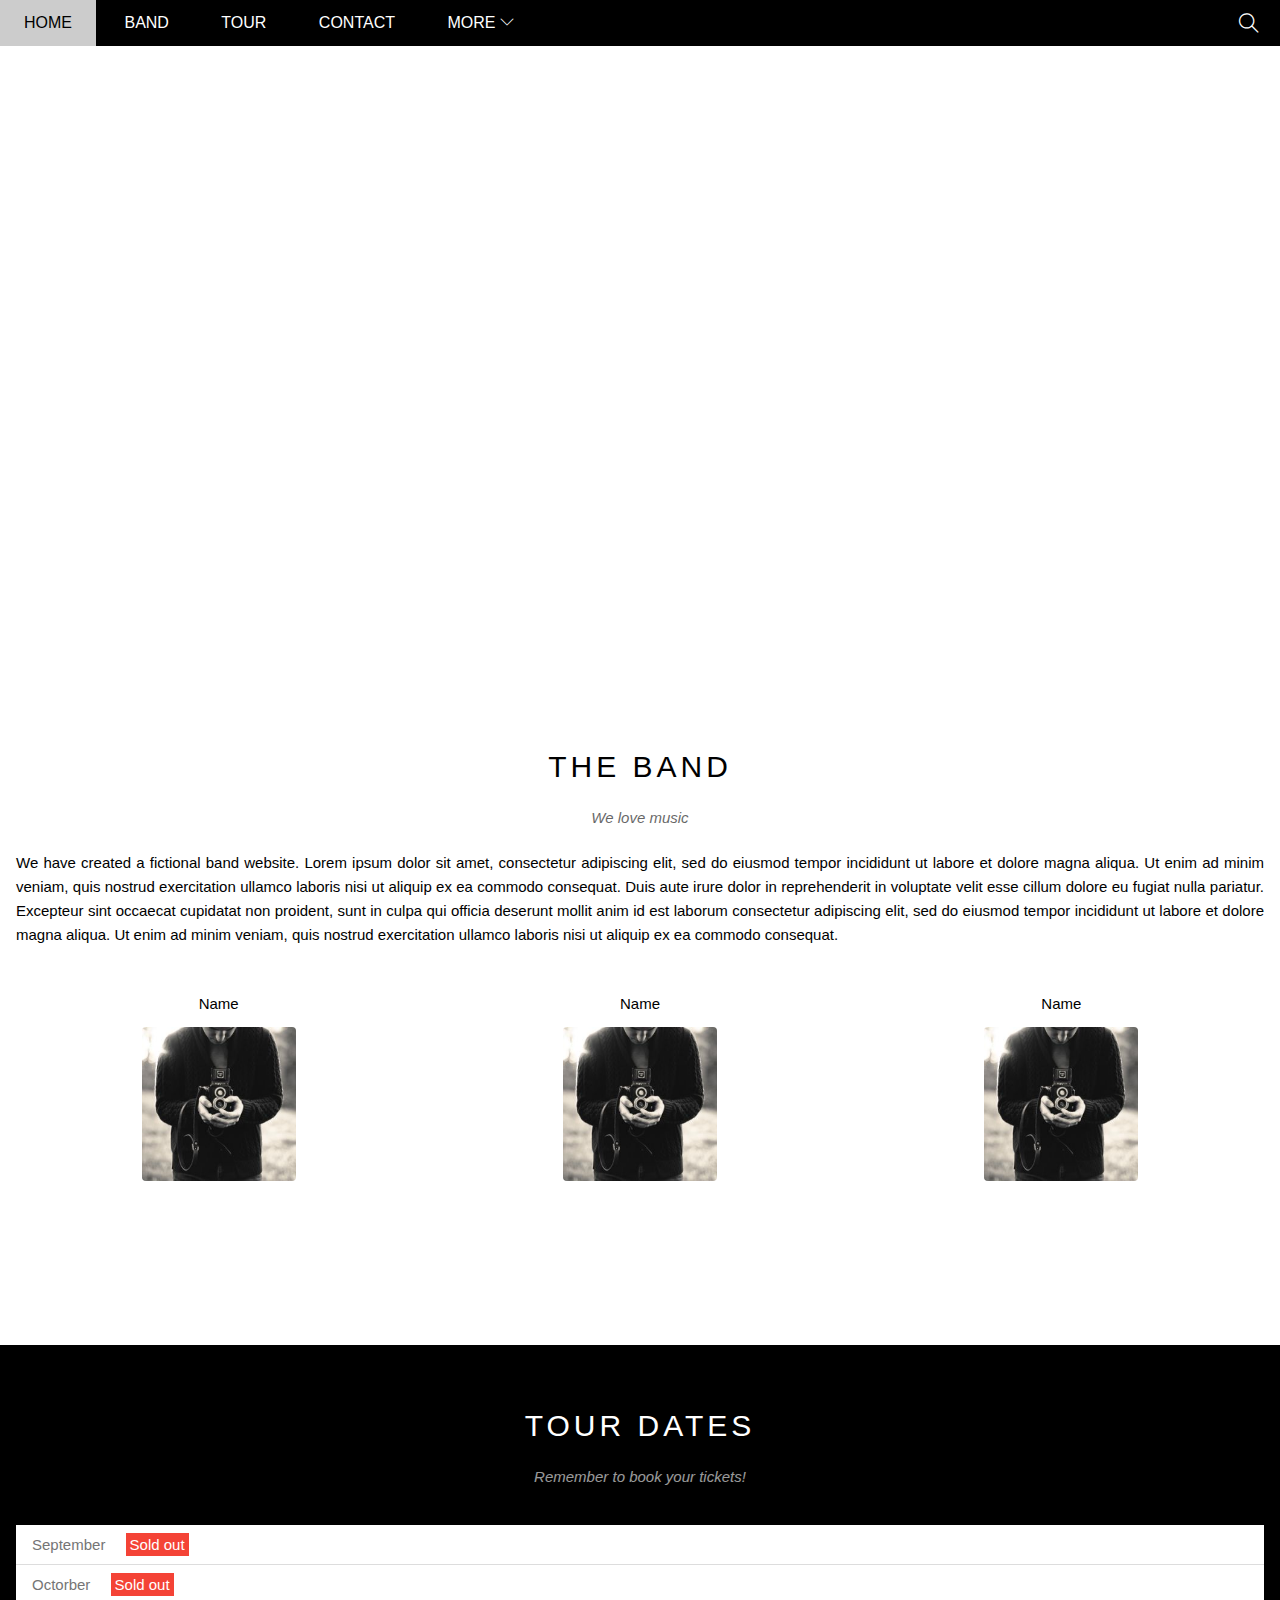
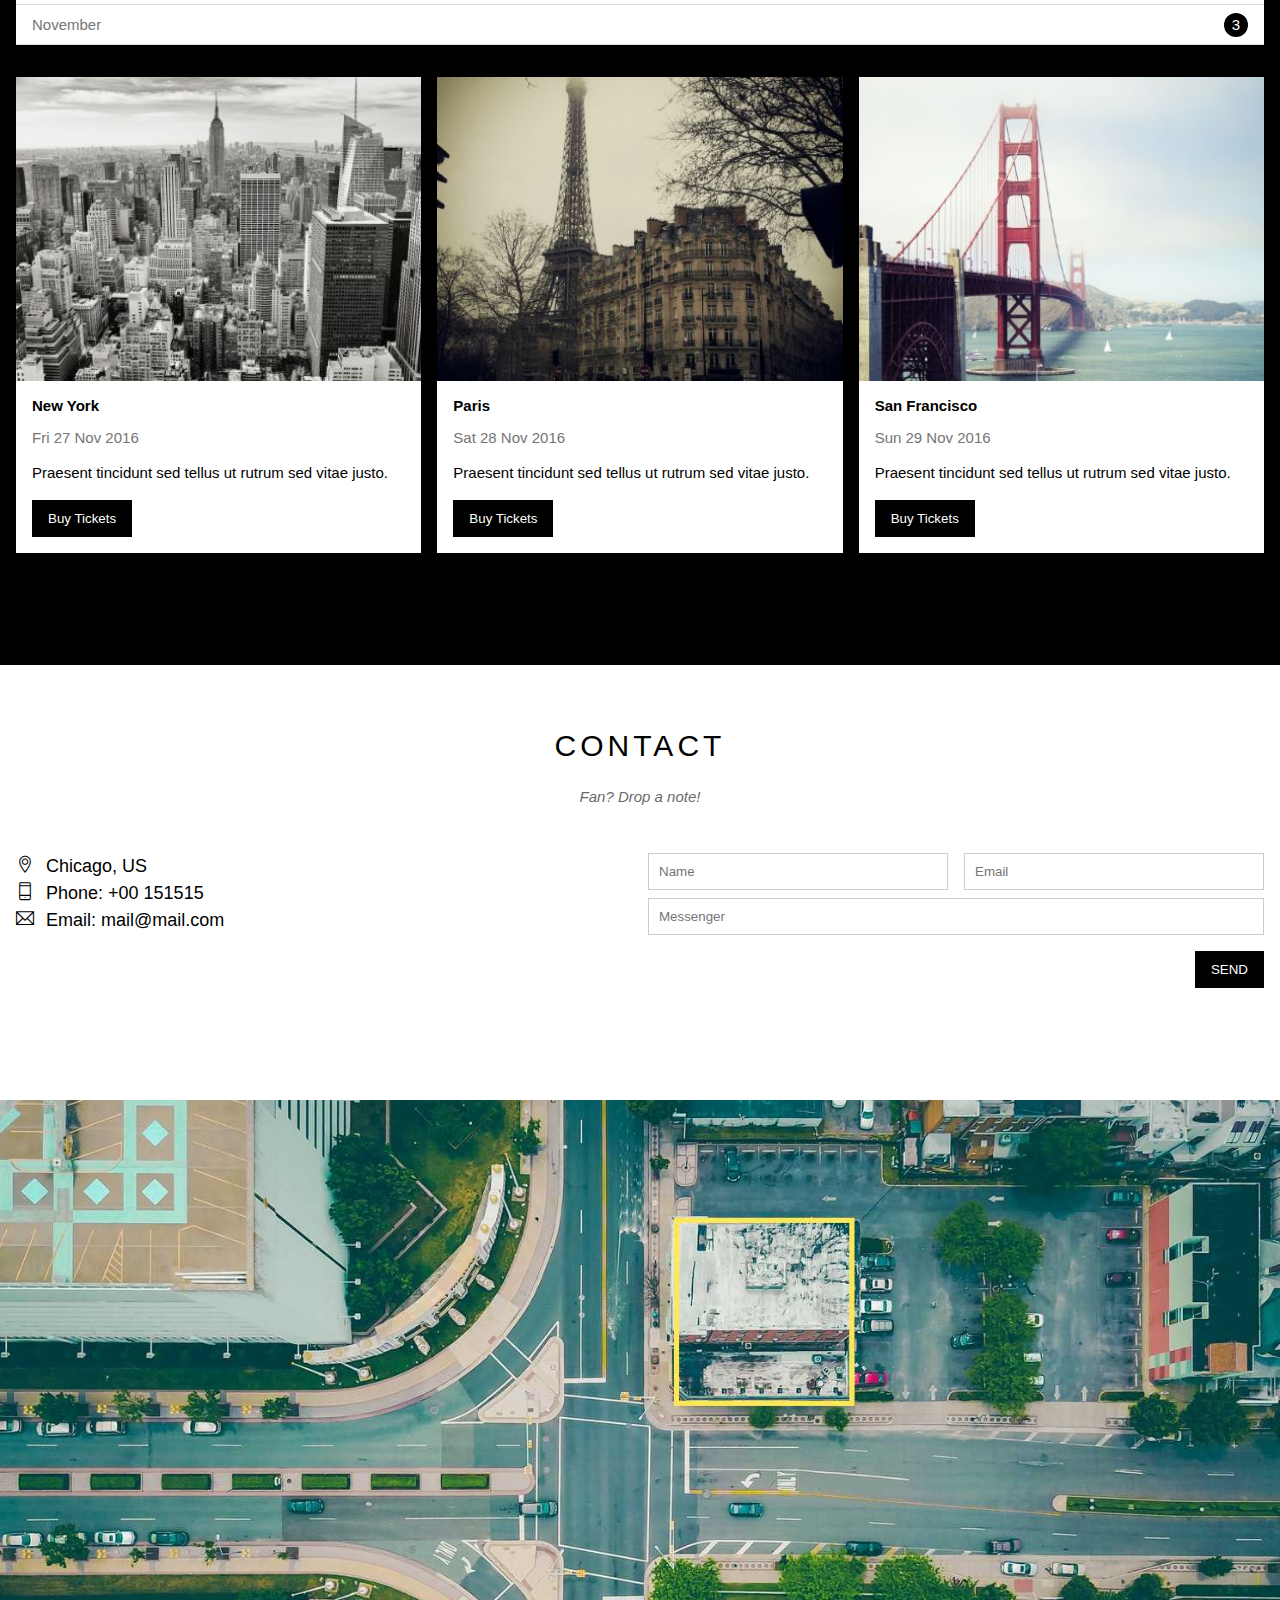
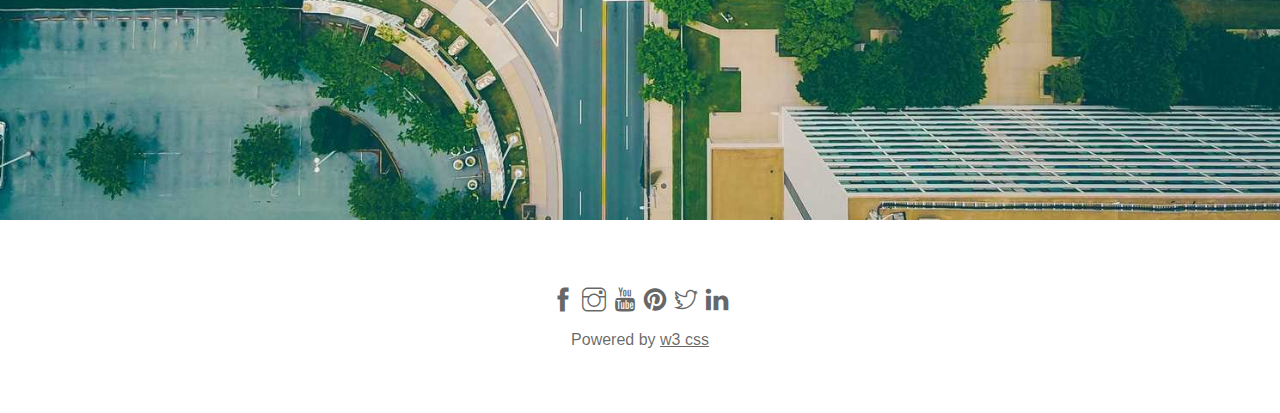
==== index.html @ f5746759 "abc" ====
<!DOCTYPE html>
<html lang="en">
<head>
    <meta charset="UTF-8">
    <meta http-equiv="X-UA-Compatible" content="IE=edge">
    <meta name="viewport" content="width=device-width, initial-scale=1.0">
    <title>The Band</title>
    <link rel="icon" href="./assets/Icons/musical-notes_1f3b6.png" type="image/x-icon" />
    <link rel="stylesheet" href="./assets/css/style.css">
    <link rel="stylesheet" href="./assets/Fonts/themify-icons-font/themify-icons/themify-icons.css">
</head>
<body>
    <div class="main">
        <div class="header">
            <!-- begin nav -->
            <ul id="nav">
                <li><a href="#">Home</a></li>
                <li><a href="#band">Band</a></li>
                <li><a href="#tour">Tour</a></li>
                <li><a href="#contact">Contact</a></li>
                <li>
                    <a href="#">
                        More
                        <i class="nav-arrow-down ti-angle-down"></i>
                    </a>
                    <ul class="subnav">
                        <li><a href="#">Merchandise</a></li>
                        <li><a href="#">Extras</a></li>
                        <li><a href="#">Media</a></li>
                    </ul>
                </li>
            </ul>
            <!-- end nav -->
            <!-- begin search button -->
            <div class="search-btn">
                <i class="search-icon ti-search"></i>
            </div>
            <!-- begin search button -->
        </div>

        <div class="slider">
            <div class="text-content">
                <h2 class="text-heading">New York</h2>
                <div class="text-description">The atmosphere in New York is lorem ipsum.</div>
            </div>
        </div>

        <div  class="content">
            <!-- about section -->
            <div id="band" class="section-content">
                <h2 class="section-heading">THE BAND</h2>
                <p class="section-sub-heading">We love music</p>
                <p class="about-text">We have created a fictional band website. Lorem ipsum dolor sit amet, consectetur adipiscing elit, sed do eiusmod tempor incididunt ut labore et dolore magna aliqua. Ut enim ad minim veniam, quis nostrud exercitation ullamco laboris nisi ut aliquip ex ea commodo consequat. Duis aute irure dolor in reprehenderit in voluptate velit esse cillum dolore eu fugiat nulla pariatur. Excepteur sint occaecat cupidatat non proident, sunt in culpa qui officia deserunt mollit anim id est laborum consectetur adipiscing elit, sed do eiusmod tempor incididunt ut labore et dolore magna aliqua. Ut enim ad minim veniam, quis nostrud exercitation ullamco laboris nisi ut aliquip ex ea commodo consequat.</p>
                <div class="row member-list">
                    <div class="col col-third text-center">
                        <p class="member-name">Name</p>
                        <img src="./assets/img/Band/bandmember.jpg" alt="Name" class="member-img">
                    </div>
                
                    <div class="col col-third text-center">
                        <p class="member-name">Name</p>
                        <img src="./assets/img/Band/bandmember.jpg" alt="Name" class="member-img">
                    </div>
                
                    <div class="col col-third text-center">
                        <p class="member-name">Name</p>
                        <img src="./assets/img/Band/bandmember.jpg" alt="Name" class="member-img">
                    </div>            
                    <div class="clear"></div>
                </div>             
            </div>
            <!-- tour section -->           
                <div id="tour" class="tour-section">
                    <div class="section-content">
                        <h2 class="section-heading text-white">TOUR DATES</h2>
                        <p class="section-sub-heading text-white">Remember to book your tickets!</p>
                    <!-- ticket -->
                        <ul class="tickets-list">
                            <li>September <span class="sold-out text-white">Sold out</span></li>
                            <li>Octorber  <span class="sold-out text-white">Sold out</span></li>
                            <li>November <span class="quantity">3</span></li>
                        </ul>
                        <!-- place -->
                        <div class="row places-list">
                            <div class="col col-third">
                                <img src="./assets/img/Places/place1.jpg" alt="New York" class="places-img">
                                <div class="place-body">
                                    <h3 class="place-heading">New York</h3>
                                    <p class="place-time">Fri 27 Nov 2016</p>
                                    <p class="place-desc">Praesent tincidunt sed tellus ut rutrum sed vitae justo.</p>
                                    <button class="btn js-buy-ticket">Buy Tickets</button>
                                </div>
                            </div>
                            <div class="col col-third">
                                <img src="./assets/img/Places/place2.jpg" alt="New York" class="places-img">
                                <div class="place-body">
                                    <h3 class="place-heading">Paris</h3>
                                    <p class="place-time">Sat 28 Nov 2016</p>
                                    <p class="place-desc">Praesent tincidunt sed tellus ut rutrum sed vitae justo.</p>
                                    <button class="btn js-buy-ticket">Buy Tickets</button>
                                </div>
                            </div>
                            <div class="col col-third">
                                <img src="./assets/img/Places/place3.jpg" alt="New York" class="places-img">
                                <div class="place-body">
                                    <h3 class="place-heading">San Francisco</h3>
                                    <p class="place-time">Sun 29 Nov 2016</p>
                                    <p class="place-desc">Praesent tincidunt sed tellus ut rutrum sed vitae justo.</p>
                                    <button class="btn js-buy-ticket">Buy Tickets</button>
                                </div>
                            </div>
                            <div class="clear"></div>
                        </div>
                    </div>
            </div>
             <!-- begin: contact section -->
             <div id="contact" class="section-content">
                <h2 class="section-heading">CONTACT</h2>
                <p class="section-sub-heading">Fan? Drop a note!</p>
                
                <div class="row contact-content">
                    <div class="col col-half contact-info">
                        <p><i class="ti-location-pin"></i>Chicago, US</p>
                        <p><i class="ti-mobile"></i>Phone: +00 151515</p>
                        <p><i class="ti-email"></i>Email: mail@mail.com</p>
                        
                    </div>
                    <div class="col col-half contact-form">
                        <form action="">
                            <div class="row">
                                <div class="col col-half">
                                    <input type="text" name="" placeholder="Name" id="" required class="form-control">
                                </div>
                                <div class="col col-half">
                                    <input type="email" name="" placeholder="Email" id="" required class="form-control">
                                </div>
                                
                            </div>
                            <div class="row">
                                <div class="col col-full mt-8">
                                    <input type="text" name="" placeholder="Messenger" id="" required class="form-control">
                                </div>
                            </div>
                            <input class="btn pull-right mt-16" type="submit" value="SEND">
                        </form>
                    </div>
                </div>
            </div>
             <!-- end: contact section -->
             <div class="map-section">
                <img src="./assets/img/Places/map.jpg" alt="map">
             </div>
        </div>
        
        <div class="footer">
            <div class="socials-list">
                <a href="" class="ti-facebook"><i></i></a>
                <a href="" class="ti-instagram"><i></i></a>
                <a href="" class="ti-youtube"><i></i></a>
                <a href="" class="ti-pinterest-alt"><i></i></a>
                <a href="" class="ti-twitter"><i></i></a>
                <a href="" class="ti-linkedin"><i></i></a>
            </div>
            <p class="copyright">
               Powered by <a href="" class="">w3 css</a>
            </p>
        </div>
    </div>
    <div class="modal js-modal">
        <div class="modal-container js-modal-container">
            <div class="modal-close js-modal-close">
                <i class="ti-close"></i>
            </div>
            <!-- header modal  -->
            <header class="modal-header">
                <i class="modal-heading-icon ti-bag"></i>
                Tickets
            </header>
            <!-- body modal  -->
            <div class="modal-body">
                <label for="ticket-quantity" class="modal-label">
                    <i class="ti-shopping-cart"></i>
                    Tickets, $15 per person
                </label>
                <input id="ticket-quantity" type="text" class="modal-input" placeholder="How many?">
                <label for="ticket-email" class="modal-label">
                    <i class="ti-user"></i>
                    Send To
                </label>
                <input id="ticket-email" type="text" class="modal-input" placeholder="Enter email">
                <button id="buy-tickets">Pay
                    <i class="ti-check"></i>
                </button>
                <!-- footer modal  -->
                <footer class="modal-footer">
                    <p class="modal-help">Need <a href="">help?</a></p>
                </footer>
    </div>
        </div>
    </div>
    <script>
         const buyBtns = document.querySelectorAll('.js-buy-ticket')
        const modal = document.querySelector('.js-modal')
        const modalContainer = document.querySelector('.js-modal-container')
        const modalClose = document.querySelector('.js-modal-close')

        // hàm hiện thị modal mua vé (thêm class open vào modal)
        function showBuyTickets(){
            modal.classList.add('open')

        }

        // hàm ẩn modal mua vé (gõ bỏ class open vào modal)

        function hideBuyTickets(){
            modal.classList.remove('open')
        }

        // lặp lại từng thẻ buyBtn và nghe hành vị Click

        for (const buyBtn of buyBtns) {
            buyBtn.addEventListener('click', showBuyTickets)
        }

        // nghe hành vi Click và button close

        modalClose.addEventListener('click', hideBuyTickets)

    </script>
</body>
</html>
---- assets/css/style.css ----
/* reset css */
* {
    padding: 0;
    margin: 0;
    box-sizing: border-box;
}

html {
    scroll-behavior: smooth;
    font-family: Arial, Helvetica, sans-serif;
}

/* 
 1.Làm từ ngoài vào trong
 2.Từ trên xuống dưới
 3.Tổng quan về chi tiết
 
*/

/* 
1.Vị trí
2.Kích thước
3. Màu sắc
4. Kiểu dáng
*/
.clear {
    clear: both;
}
.text-white {
    color: #fff !important;
}
.text-center {
    text-align: center !important;
}
.pull-right {
    float: right !important;
}
.btn {
    text-decoration: none;
    color: #fff;
    background-color: #000;
    padding: 11px 16px;
    display: inline-block;
    margin-top: 15px;
    border: none;
}

.btn:hover {
    color: #000;
    background-color: #ccc;
    cursor: pointer;
}
.mt-8 {
    margin-top: 8px !important;
}
.mt-16 {
    margin-top: 16px !important;
}
/* comon  */
.row {
    margin-left: -8px;
    margin-right: -8px;
}
.row::after {
    content: "";
    display: block;
    clear: both ;
}
.col {
    float: left;
    padding-left: 8px;
    padding-right: 8px;
}
.col-half {
    width: 50%;
}
.col-third {
    width: 33.33333%;
}
.col-full {
    width: 100%;
}

/* main  */
.main   {

}

.header {
    height: 46px;
    background-color: black;
    position: fixed;
    top: 0;
    left: 0;
    right: 0;
    z-index: 1;
}
/* Bỏ dấu chấm trc thẻ li */
#nav, .subnav {
    list-style-type: none;
}
#nav > li{
    display: inline-block;
}  

#nav li{  
    position: relative;
}
#nav > li > a {
    color: #fff;
    text-transform: uppercase;
}

#nav li a {   
    text-decoration: none; /* bỏ dau gach duoi */
    line-height: 46px;
    padding: 0 24px;
    display: block;
}
#nav li:hover .subnav {
    display: block;
}

#nav > li:hover > a,
#nav .subnav li:hover a {
    color: #000;
    background-color: #ccc;
}

/* #nav li:hover a {
    color: #000;
    background-color: #ccc;
    
} */
#nav {
    display: inline-block;
}

#nav .subnav {
    display: none;   
    position: absolute;
    top: 100%;
    left: 0;
    min-width: 160px;
    background-color: #fff;
    box-shadow: 0 0 10px rgba(0, 0, 0, 0.3);
}
#nav .subnav a{
    color: #000;
    padding: 0 12px;
    line-height: 38px;
}
#nav .nav-arrow-down {
    font-size: 14px;
}
.header .search-btn {
    padding: 0 21px;
    float: right;
    
}
.header .search-btn:hover {
    cursor: pointer;
    background-color: #f44336;
}
.header .search-icon {
    color: #fff;
    font-size: 20px;
    line-height: 46px;
    
}

.slider {
    position: relative;
    margin-top: 46px;
    padding-top: 50%;  
    background: url('/The_Band/assets/img/Slider/Slider1.jpg') top center / cover no-repeat;
}
.slider .text-content {
    position: absolute;
    bottom: 47px;
    color: #fff;
    left: 50%;
    transform: translateX(-50%);
    text-align: center;
}
.slider .text-heading {
    font-weight: 500;
    font-size: 24px;
    
}
.slider .text-description {
    font-size: 15px;
    margin-top: 25px;
}
.content {
   
}
.content .section-content {
    width: 800px;
    width: 100%;
    padding: 64px 0 112px;
    margin-left:auto ;
    margin-right: auto;
    padding-left: 16px;
    padding-right: 16px;
}
.content .section-heading{
    font-size: 30px;
    font-weight: 500;
    text-align: center;
    letter-spacing: 4px;
}
.content .section-sub-heading {
    text-align: center;
    font-size: 15px;
    margin-top: 25px;  
    font-style: italic;  
    opacity: 0.6;
}
.content .about-text {
    font-size: 15px;
    margin-top: 25px;
    text-align: justify; 
    line-height: 1.6; 
}
.content .member-list {
    margin-top: 48px;
    /* width: 768px; */
    
    
}
 
.content .member-name {
    font-size: 15px;
    
}
.content .member-img {
    width: 154px;
    margin-top: 15px;
    border-radius: 4px;
}
/* tour-section */
.content .tour-section {
    margin-top: 48px;
    background: #000;
}
.tickets-list {
    list-style: none;
    background-color: #fff;
    margin-top: 40px;
}
.tickets-list li {
    color: #757575;
    padding: 11px 16px;
    font-size: 15px;
    border-bottom: 1px solid #ddd;
}
.tickets-list .sold-out {
    background-color: #f44336;
    padding: 3px 4px;
    margin-left: 16px;
}
.tickets-list .quantity {
    float: right;
    width: 24px;
    height: 24px;
    background-color: #000;
    color: #fff;
    border-radius: 50%;/* lam tron vien */
    text-align: center;
    line-height: 24px;
    margin-top: -3px;
}
/* place  */
.places-list {   
    margin-top: 32px;
}

.places-img {
    width: 100%;
    display: block;
}
.places-img:hover {
    opacity: 0.6;
}
.place-body {
    background-color: #fff;
    padding: 16px;
    font-size: 15px;
}
.place-heading {
    font-size: 15px;
    font-weight: 600;
}
.place-time {
    margin-top: 15px;
    color: #757575;
}

.place-desc {
    margin-top: 15px;
    line-height: 1.6;
    
}

/* contact form  */
.contact-content {
    margin-top: 48px;
}
.contact-info {
    font-size: 18px;
    line-height: 1.5;
}
.contact-info i[class*="ti-"] {
    width: 30px;
    display: inline-block;
}
.contact-form {
    font-size: 15px;
}
.contact-form .form-control {
    padding: 10px;
    border: 1px solid #ccc;
    width: 100%;
}
/* map section  */
.map-section img {
    width: 100%;
}
/* Footer section */
.footer {
    padding: 64px 16px;
    text-align: center;
}
.footer .socials-list {
    font-size: 24px;
}
.footer .socials-list a {
    color: rgba(0, 0, 0, 0.6);
    text-decoration: none;
}
.footer .copyright a,
.footer .socials-list a:hover {
    color: rgba(0, 0, 0, 0.4);
}
.footer .copyright {
    margin-top: 15px;
    color: rgba(0, 0, 0, 0.6);
}
.footer .copyright a {
    color: rgba(0, 0, 0, 0.6);
}
/* modal  */
.modal.open  {
    display: flex !important;
}
.modal {
    position: fixed;
    top: 0;
    left: 0 ;
    right: 0;
    bottom: 0;
    background: rgba(0, 0, 0, 0.4);
    display: none;
    align-items: center;
    justify-content: center;
    
}

.modal-container {
    background: #fff;
    width: 900px;
    max-width: calc(100% - 32px);
    min-height: 200px;
    position: relative;
    animation: modalFadeIn ease 0.5s;
}
.modal-header {
    background: #009688;
    height: 130px;
    display: flex;
    align-items: center;
    justify-content: center;
    font-size: 30px;
    color: #fff;
}
.modal-heading-icon {
    margin-right: 16px;
    
}
.modal-close {
    position: absolute;
    right: 0;
    top: 0;
    color: #fff;
    padding: 12px;
    cursor: pointer;
}
.modal-body {
    padding: 16px;
}
.modal-label {
    display: block;
    font-size: 15px;
    margin-bottom: 12px;
}
.modal-input {
    border: 1px solid #ccc;
    width: 100%;
    padding: 10px;
    font-size: 15px;
    margin-bottom: 24px;
}
#buy-tickets {
    width: 100%;
    padding: 18px;
    background: #009688;
    border: none;
    color: #fff;
    font-size: 15px;
    text-transform: uppercase;
    cursor: pointer;
}
#buy-tickets:hover {
    opacity: 0.9;
}
.modal-footer {
    padding: 16px;
    text-align: right;
}
.modal-footer a {
    color: #2196F3;
}
/* keyframe */
@keyframes modalFadeIn {
    from {
        opacity: 0;
        transform: translateY(-140px);
    }
    to {
        opacity: 1;
        transform: translateY(0);
    }
}
---- assets/Fonts/themify-icons-font/themify-icons/themify-icons.css ----
@font-face {
	font-family: 'themify';
	src:url('fonts/themify.eot?-fvbane');
	src:url('fonts/themify.eot?#iefix-fvbane') format('embedded-opentype'),
		url('fonts/themify.woff?-fvbane') format('woff'),
		url('fonts/themify.ttf?-fvbane') format('truetype'),
		url('fonts/themify.svg?-fvbane#themify') format('svg');
	font-weight: normal;
	font-style: normal;
}

[class^="ti-"], [class*=" ti-"] {
	font-family: 'themify';
	speak: none;
	font-style: normal;
	font-weight: normal;
	font-variant: normal;
	text-transform: none;
	line-height: 1;

	/* Better Font Rendering =========== */
	-webkit-font-smoothing: antialiased;
	-moz-osx-font-smoothing: grayscale;
}

.ti-wand:before {
	content: "\e600";
}
.ti-volume:before {
	content: "\e601";
}
.ti-user:before {
	content: "\e602";
}
.ti-unlock:before {
	content: "\e603";
}
.ti-unlink:before {
	content: "\e604";
}
.ti-trash:before {
	content: "\e605";
}
.ti-thought:before {
	content: "\e606";
}
.ti-target:before {
	content: "\e607";
}
.ti-tag:before {
	content: "\e608";
}
.ti-tablet:before {
	content: "\e609";
}
.ti-star:before {
	content: "\e60a";
}
.ti-spray:before {
	content: "\e60b";
}
.ti-signal:before {
	content: "\e60c";
}
.ti-shopping-cart:before {
	content: "\e60d";
}
.ti-shopping-cart-full:before {
	content: "\e60e";
}
.ti-settings:before {
	content: "\e60f";
}
.ti-search:before {
	content: "\e610";
}
.ti-zoom-in:before {
	content: "\e611";
}
.ti-zoom-out:before {
	content: "\e612";
}
.ti-cut:before {
	content: "\e613";
}
.ti-ruler:before {
	content: "\e614";
}
.ti-ruler-pencil:before {
	content: "\e615";
}
.ti-ruler-alt:before {
	content: "\e616";
}
.ti-bookmark:before {
	content: "\e617";
}
.ti-bookmark-alt:before {
	content: "\e618";
}
.ti-reload:before {
	content: "\e619";
}
.ti-plus:before {
	content: "\e61a";
}
.ti-pin:before {
	content: "\e61b";
}
.ti-pencil:before {
	content: "\e61c";
}
.ti-pencil-alt:before {
	content: "\e61d";
}
.ti-paint-roller:before {
	content: "\e61e";
}
.ti-paint-bucket:before {
	content: "\e61f";
}
.ti-na:before {
	content: "\e620";
}
.ti-mobile:before {
	content: "\e621";
}
.ti-minus:before {
	content: "\e622";
}
.ti-medall:before {
	content: "\e623";
}
.ti-medall-alt:before {
	content: "\e624";
}
.ti-marker:before {
	content: "\e625";
}
.ti-marker-alt:before {
	content: "\e626";
}
.ti-arrow-up:before {
	content: "\e627";
}
.ti-arrow-right:before {
	content: "\e628";
}
.ti-arrow-left:before {
	content: "\e629";
}
.ti-arrow-down:before {
	content: "\e62a";
}
.ti-lock:before {
	content: "\e62b";
}
.ti-location-arrow:before {
	content: "\e62c";
}
.ti-link:before {
	content: "\e62d";
}
.ti-layout:before {
	content: "\e62e";
}
.ti-layers:before {
	content: "\e62f";
}
.ti-layers-alt:before {
	content: "\e630";
}
.ti-key:before {
	content: "\e631";
}
.ti-import:before {
	content: "\e632";
}
.ti-image:before {
	content: "\e633";
}
.ti-heart:before {
	content: "\e634";
}
.ti-heart-broken:before {
	content: "\e635";
}
.ti-hand-stop:before {
	content: "\e636";
}
.ti-hand-open:before {
	content: "\e637";
}
.ti-hand-drag:before {
	content: "\e638";
}
.ti-folder:before {
	content: "\e639";
}
.ti-flag:before {
	content: "\e63a";
}
.ti-flag-alt:before {
	content: "\e63b";
}
.ti-flag-alt-2:before {
	content: "\e63c";
}
.ti-eye:before {
	content: "\e63d";
}
.ti-export:before {
	content: "\e63e";
}
.ti-exchange-vertical:before {
	content: "\e63f";
}
.ti-desktop:before {
	content: "\e640";
}
.ti-cup:before {
	content: "\e641";
}
.ti-crown:before {
	content: "\e642";
}
.ti-comments:before {
	content: "\e643";
}
.ti-comment:before {
	content: "\e644";
}
.ti-comment-alt:before {
	content: "\e645";
}
.ti-close:before {
	content: "\e646";
}
.ti-clip:before {
	content: "\e647";
}
.ti-angle-up:before {
	content: "\e648";
}
.ti-angle-right:before {
	content: "\e649";
}
.ti-angle-left:before {
	content: "\e64a";
}
.ti-angle-down:before {
	content: "\e64b";
}
.ti-check:before {
	content: "\e64c";
}
.ti-check-box:before {
	content: "\e64d";
}
.ti-camera:before {
	content: "\e64e";
}
.ti-announcement:before {
	content: "\e64f";
}
.ti-brush:before {
	content: "\e650";
}
.ti-briefcase:before {
	content: "\e651";
}
.ti-bolt:before {
	content: "\e652";
}
.ti-bolt-alt:before {
	content: "\e653";
}
.ti-blackboard:before {
	content: "\e654";
}
.ti-bag:before {
	content: "\e655";
}
.ti-move:before {
	content: "\e656";
}
.ti-arrows-vertical:before {
	content: "\e657";
}
.ti-arrows-horizontal:before {
	content: "\e658";
}
.ti-fullscreen:before {
	content: "\e659";
}
.ti-arrow-top-right:before {
	content: "\e65a";
}
.ti-arrow-top-left:before {
	content: "\e65b";
}
.ti-arrow-circle-up:before {
	content: "\e65c";
}
.ti-arrow-circle-right:before {
	content: "\e65d";
}
.ti-arrow-circle-left:before {
	content: "\e65e";
}
.ti-arrow-circle-down:before {
	content: "\e65f";
}
.ti-angle-double-up:before {
	content: "\e660";
}
.ti-angle-double-right:before {
	content: "\e661";
}
.ti-angle-double-left:before {
	content: "\e662";
}
.ti-angle-double-down:before {
	content: "\e663";
}
.ti-zip:before {
	content: "\e664";
}
.ti-world:before {
	content: "\e665";
}
.ti-wheelchair:before {
	content: "\e666";
}
.ti-view-list:before {
	content: "\e667";
}
.ti-view-list-alt:before {
	content: "\e668";
}
.ti-view-grid:before {
	content: "\e669";
}
.ti-uppercase:before {
	content: "\e66a";
}
.ti-upload:before {
	content: "\e66b";
}
.ti-underline:before {
	content: "\e66c";
}
.ti-truck:before {
	content: "\e66d";
}
.ti-timer:before {
	content: "\e66e";
}
.ti-ticket:before {
	content: "\e66f";
}
.ti-thumb-up:before {
	content: "\e670";
}
.ti-thumb-down:before {
	content: "\e671";
}
.ti-text:before {
	content: "\e672";
}
.ti-stats-up:before {
	content: "\e673";
}
.ti-stats-down:before {
	content: "\e674";
}
.ti-split-v:before {
	content: "\e675";
}
.ti-split-h:before {
	content: "\e676";
}
.ti-smallcap:before {
	content: "\e677";
}
.ti-shine:before {
	content: "\e678";
}
.ti-shift-right:before {
	content: "\e679";
}
.ti-shift-left:before {
	content: "\e67a";
}
.ti-shield:before {
	content: "\e67b";
}
.ti-notepad:before {
	content: "\e67c";
}
.ti-server:before {
	content: "\e67d";
}
.ti-quote-right:before {
	content: "\e67e";
}
.ti-quote-left:before {
	content: "\e67f";
}
.ti-pulse:before {
	content: "\e680";
}
.ti-printer:before {
	content: "\e681";
}
.ti-power-off:before {
	content: "\e682";
}
.ti-plug:before {
	content: "\e683";
}
.ti-pie-chart:before {
	content: "\e684";
}
.ti-paragraph:before {
	content: "\e685";
}
.ti-panel:before {
	content: "\e686";
}
.ti-package:before {
	content: "\e687";
}
.ti-music:before {
	content: "\e688";
}
.ti-music-alt:before {
	content: "\e689";
}
.ti-mouse:before {
	content: "\e68a";
}
.ti-mouse-alt:before {
	content: "\e68b";
}
.ti-money:before {
	content: "\e68c";
}
.ti-microphone:before {
	content: "\e68d";
}
.ti-menu:before {
	content: "\e68e";
}
.ti-menu-alt:before {
	content: "\e68f";
}
.ti-map:before {
	content: "\e690";
}
.ti-map-alt:before {
	content: "\e691";
}
.ti-loop:before {
	content: "\e692";
}
.ti-location-pin:before {
	content: "\e693";
}
.ti-list:before {
	content: "\e694";
}
.ti-light-bulb:before {
	content: "\e695";
}
.ti-Italic:before {
	content: "\e696";
}
.ti-info:before {
	content: "\e697";
}
.ti-infinite:before {
	content: "\e698";
}
.ti-id-badge:before {
	content: "\e699";
}
.ti-hummer:before {
	content: "\e69a";
}
.ti-home:before {
	content: "\e69b";
}
.ti-help:before {
	content: "\e69c";
}
.ti-headphone:before {
	content: "\e69d";
}
.ti-harddrives:before {
	content: "\e69e";
}
.ti-harddrive:before {
	content: "\e69f";
}
.ti-gift:before {
	content: "\e6a0";
}
.ti-game:before {
	content: "\e6a1";
}
.ti-filter:before {
	content: "\e6a2";
}
.ti-files:before {
	content: "\e6a3";
}
.ti-file:before {
	content: "\e6a4";
}
.ti-eraser:before {
	content: "\e6a5";
}
.ti-envelope:before {
	content: "\e6a6";
}
.ti-download:before {
	content: "\e6a7";
}
.ti-direction:before {
	content: "\e6a8";
}
.ti-direction-alt:before {
	content: "\e6a9";
}
.ti-dashboard:before {
	content: "\e6aa";
}
.ti-control-stop:before {
	content: "\e6ab";
}
.ti-control-shuffle:before {
	content: "\e6ac";
}
.ti-control-play:before {
	content: "\e6ad";
}
.ti-control-pause:before {
	content: "\e6ae";
}
.ti-control-forward:before {
	content: "\e6af";
}
.ti-control-backward:before {
	content: "\e6b0";
}
.ti-cloud:before {
	content: "\e6b1";
}
.ti-cloud-up:before {
	content: "\e6b2";
}
.ti-cloud-down:before {
	content: "\e6b3";
}
.ti-clipboard:before {
	content: "\e6b4";
}
.ti-car:before {
	content: "\e6b5";
}
.ti-calendar:before {
	content: "\e6b6";
}
.ti-book:before {
	content: "\e6b7";
}
.ti-bell:before {
	content: "\e6b8";
}
.ti-basketball:before {
	content: "\e6b9";
}
.ti-bar-chart:before {
	content: "\e6ba";
}
.ti-bar-chart-alt:before {
	content: "\e6bb";
}
.ti-back-right:before {
	content: "\e6bc";
}
.ti-back-left:before {
	content: "\e6bd";
}
.ti-arrows-corner:before {
	content: "\e6be";
}
.ti-archive:before {
	content: "\e6bf";
}
.ti-anchor:before {
	content: "\e6c0";
}
.ti-align-right:before {
	content: "\e6c1";
}
.ti-align-left:before {
	content: "\e6c2";
}
.ti-align-justify:before {
	content: "\e6c3";
}
.ti-align-center:before {
	content: "\e6c4";
}
.ti-alert:before {
	content: "\e6c5";
}
.ti-alarm-clock:before {
	content: "\e6c6";
}
.ti-agenda:before {
	content: "\e6c7";
}
.ti-write:before {
	content: "\e6c8";
}
.ti-window:before {
	content: "\e6c9";
}
.ti-widgetized:before {
	content: "\e6ca";
}
.ti-widget:before {
	content: "\e6cb";
}
.ti-widget-alt:before {
	content: "\e6cc";
}
.ti-wallet:before {
	content: "\e6cd";
}
.ti-video-clapper:before {
	content: "\e6ce";
}
.ti-video-camera:before {
	content: "\e6cf";
}
.ti-vector:before {
	content: "\e6d0";
}
.ti-themify-logo:before {
	content: "\e6d1";
}
.ti-themify-favicon:before {
	content: "\e6d2";
}
.ti-themify-favicon-alt:before {
	content: "\e6d3";
}
.ti-support:before {
	content: "\e6d4";
}
.ti-stamp:before {
	content: "\e6d5";
}
.ti-split-v-alt:before {
	content: "\e6d6";
}
.ti-slice:before {
	content: "\e6d7";
}
.ti-shortcode:before {
	content: "\e6d8";
}
.ti-shift-right-alt:before {
	content: "\e6d9";
}
.ti-shift-left-alt:before {
	content: "\e6da";
}
.ti-ruler-alt-2:before {
	content: "\e6db";
}
.ti-receipt:before {
	content: "\e6dc";
}
.ti-pin2:before {
	content: "\e6dd";
}
.ti-pin-alt:before {
	content: "\e6de";
}
.ti-pencil-alt2:before {
	content: "\e6df";
}
.ti-palette:before {
	content: "\e6e0";
}
.ti-more:before {
	content: "\e6e1";
}
.ti-more-alt:before {
	content: "\e6e2";
}
.ti-microphone-alt:before {
	content: "\e6e3";
}
.ti-magnet:before {
	content: "\e6e4";
}
.ti-line-double:before {
	content: "\e6e5";
}
.ti-line-dotted:before {
	content: "\e6e6";
}
.ti-line-dashed:before {
	content: "\e6e7";
}
.ti-layout-width-full:before {
	content: "\e6e8";
}
.ti-layout-width-default:before {
	content: "\e6e9";
}
.ti-layout-width-default-alt:before {
	content: "\e6ea";
}
.ti-layout-tab:before {
	content: "\e6eb";
}
.ti-layout-tab-window:before {
	content: "\e6ec";
}
.ti-layout-tab-v:before {
	content: "\e6ed";
}
.ti-layout-tab-min:before {
	content: "\e6ee";
}
.ti-layout-slider:before {
	content: "\e6ef";
}
.ti-layout-slider-alt:before {
	content: "\e6f0";
}
.ti-layout-sidebar-right:before {
	content: "\e6f1";
}
.ti-layout-sidebar-none:before {
	content: "\e6f2";
}
.ti-layout-sidebar-left:before {
	content: "\e6f3";
}
.ti-layout-placeholder:before {
	content: "\e6f4";
}
.ti-layout-menu:before {
	content: "\e6f5";
}
.ti-layout-menu-v:before {
	content: "\e6f6";
}
.ti-layout-menu-separated:before {
	content: "\e6f7";
}
.ti-layout-menu-full:before {
	content: "\e6f8";
}
.ti-layout-media-right-alt:before {
	content: "\e6f9";
}
.ti-layout-media-right:before {
	content: "\e6fa";
}
.ti-layout-media-overlay:before {
	content: "\e6fb";
}
.ti-layout-media-overlay-alt:before {
	content: "\e6fc";
}
.ti-layout-media-overlay-alt-2:before {
	content: "\e6fd";
}
.ti-layout-media-left-alt:before {
	content: "\e6fe";
}
.ti-layout-media-left:before {
	content: "\e6ff";
}
.ti-layout-media-center-alt:before {
	content: "\e700";
}
.ti-layout-media-center:before {
	content: "\e701";
}
.ti-layout-list-thumb:before {
	content: "\e702";
}
.ti-layout-list-thumb-alt:before {
	content: "\e703";
}
.ti-layout-list-post:before {
	content: "\e704";
}
.ti-layout-list-large-image:before {
	content: "\e705";
}
.ti-layout-line-solid:before {
	content: "\e706";
}
.ti-layout-grid4:before {
	content: "\e707";
}
.ti-layout-grid3:before {
	content: "\e708";
}
.ti-layout-grid2:before {
	content: "\e709";
}
.ti-layout-grid2-thumb:before {
	content: "\e70a";
}
.ti-layout-cta-right:before {
	content: "\e70b";
}
.ti-layout-cta-left:before {
	content: "\e70c";
}
.ti-layout-cta-center:before {
	content: "\e70d";
}
.ti-layout-cta-btn-right:before {
	content: "\e70e";
}
.ti-layout-cta-btn-left:before {
	content: "\e70f";
}
.ti-layout-column4:before {
	content: "\e710";
}
.ti-layout-column3:before {
	content: "\e711";
}
.ti-layout-column2:before {
	content: "\e712";
}
.ti-layout-accordion-separated:before {
	content: "\e713";
}
.ti-layout-accordion-merged:before {
	content: "\e714";
}
.ti-layout-accordion-list:before {
	content: "\e715";
}
.ti-ink-pen:before {
	content: "\e716";
}
.ti-info-alt:before {
	content: "\e717";
}
.ti-help-alt:before {
	content: "\e718";
}
.ti-headphone-alt:before {
	content: "\e719";
}
.ti-hand-point-up:before {
	content: "\e71a";
}
.ti-hand-point-right:before {
	content: "\e71b";
}
.ti-hand-point-left:before {
	content: "\e71c";
}
.ti-hand-point-down:before {
	content: "\e71d";
}
.ti-gallery:before {
	content: "\e71e";
}
.ti-face-smile:before {
	content: "\e71f";
}
.ti-face-sad:before {
	content: "\e720";
}
.ti-credit-card:before {
	content: "\e721";
}
.ti-control-skip-forward:before {
	content: "\e722";
}
.ti-control-skip-backward:before {
	content: "\e723";
}
.ti-control-record:before {
	content: "\e724";
}
.ti-control-eject:before {
	content: "\e725";
}
.ti-comments-smiley:before {
	content: "\e726";
}
.ti-brush-alt:before {
	content: "\e727";
}
.ti-youtube:before {
	content: "\e728";
}
.ti-vimeo:before {
	content: "\e729";
}
.ti-twitter:before {
	content: "\e72a";
}
.ti-time:before {
	content: "\e72b";
}
.ti-tumblr:before {
	content: "\e72c";
}
.ti-skype:before {
	content: "\e72d";
}
.ti-share:before {
	content: "\e72e";
}
.ti-share-alt:before {
	content: "\e72f";
}
.ti-rocket:before {
	content: "\e730";
}
.ti-pinterest:before {
	content: "\e731";
}
.ti-new-window:before {
	content: "\e732";
}
.ti-microsoft:before {
	content: "\e733";
}
.ti-list-ol:before {
	content: "\e734";
}
.ti-linkedin:before {
	content: "\e735";
}
.ti-layout-sidebar-2:before {
	content: "\e736";
}
.ti-layout-grid4-alt:before {
	content: "\e737";
}
.ti-layout-grid3-alt:before {
	content: "\e738";
}
.ti-layout-grid2-alt:before {
	content: "\e739";
}
.ti-layout-column4-alt:before {
	content: "\e73a";
}
.ti-layout-column3-alt:before {
	content: "\e73b";
}
.ti-layout-column2-alt:before {
	content: "\e73c";
}
.ti-instagram:before {
	content: "\e73d";
}
.ti-google:before {
	content: "\e73e";
}
.ti-github:before {
	content: "\e73f";
}
.ti-flickr:before {
	content: "\e740";
}
.ti-facebook:before {
	content: "\e741";
}
.ti-dropbox:before {
	content: "\e742";
}
.ti-dribbble:before {
	content: "\e743";
}
.ti-apple:before {
	content: "\e744";
}
.ti-android:before {
	content: "\e745";
}
.ti-save:before {
	content: "\e746";
}
.ti-save-alt:before {
	content: "\e747";
}
.ti-yahoo:before {
	content: "\e748";
}
.ti-wordpress:before {
	content: "\e749";
}
.ti-vimeo-alt:before {
	content: "\e74a";
}
.ti-twitter-alt:before {
	content: "\e74b";
}
.ti-tumblr-alt:before {
	content: "\e74c";
}
.ti-trello:before {
	content: "\e74d";
}
.ti-stack-overflow:before {
	content: "\e74e";
}
.ti-soundcloud:before {
	content: "\e74f";
}
.ti-sharethis:before {
	content: "\e750";
}
.ti-sharethis-alt:before {
	content: "\e751";
}
.ti-reddit:before {
	content: "\e752";
}
.ti-pinterest-alt:before {
	content: "\e753";
}
.ti-microsoft-alt:before {
	content: "\e754";
}
.ti-linux:before {
	content: "\e755";
}
.ti-jsfiddle:before {
	content: "\e756";
}
.ti-joomla:before {
	content: "\e757";
}
.ti-html5:before {
	content: "\e758";
}
.ti-flickr-alt:before {
	content: "\e759";
}
.ti-email:before {
	content: "\e75a";
}
.ti-drupal:before {
	content: "\e75b";
}
.ti-dropbox-alt:before {
	content: "\e75c";
}
.ti-css3:before {
	content: "\e75d";
}
.ti-rss:before {
	content: "\e75e";
}
.ti-rss-alt:before {
	content: "\e75f";
}
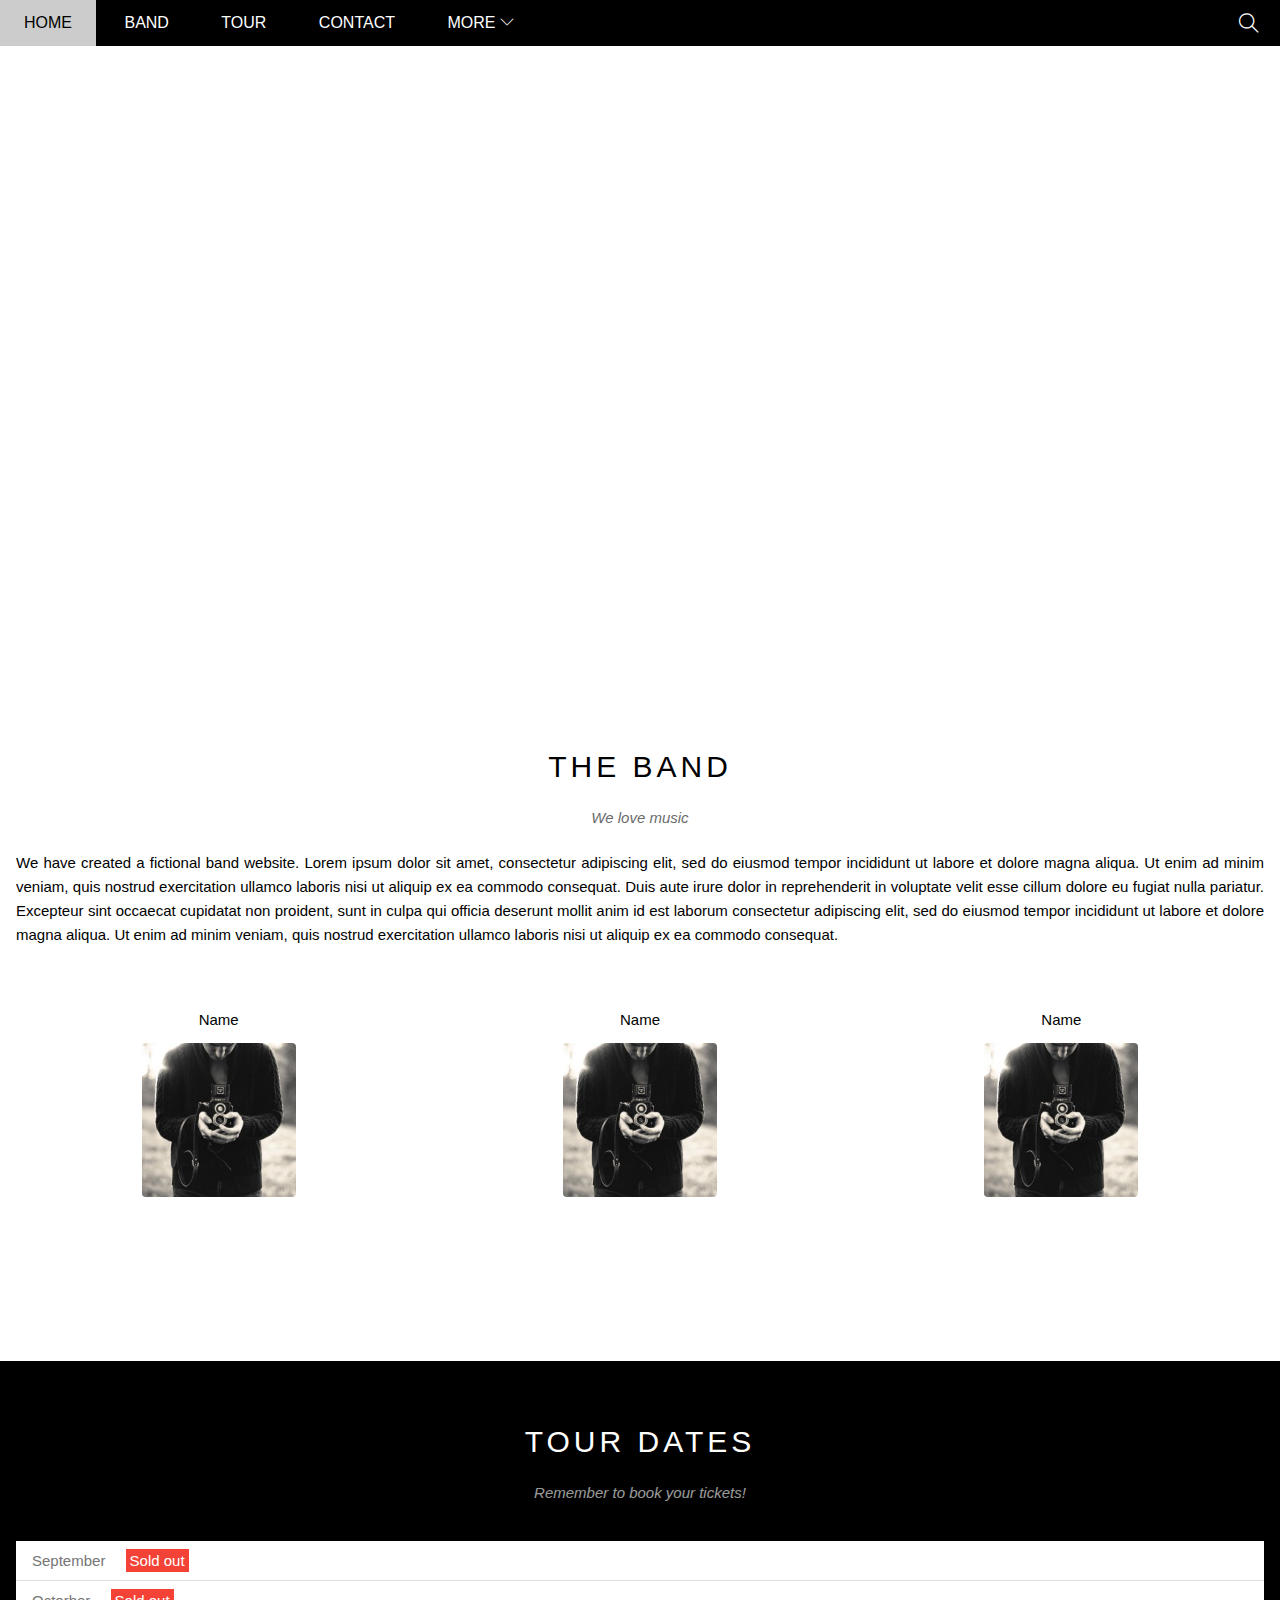
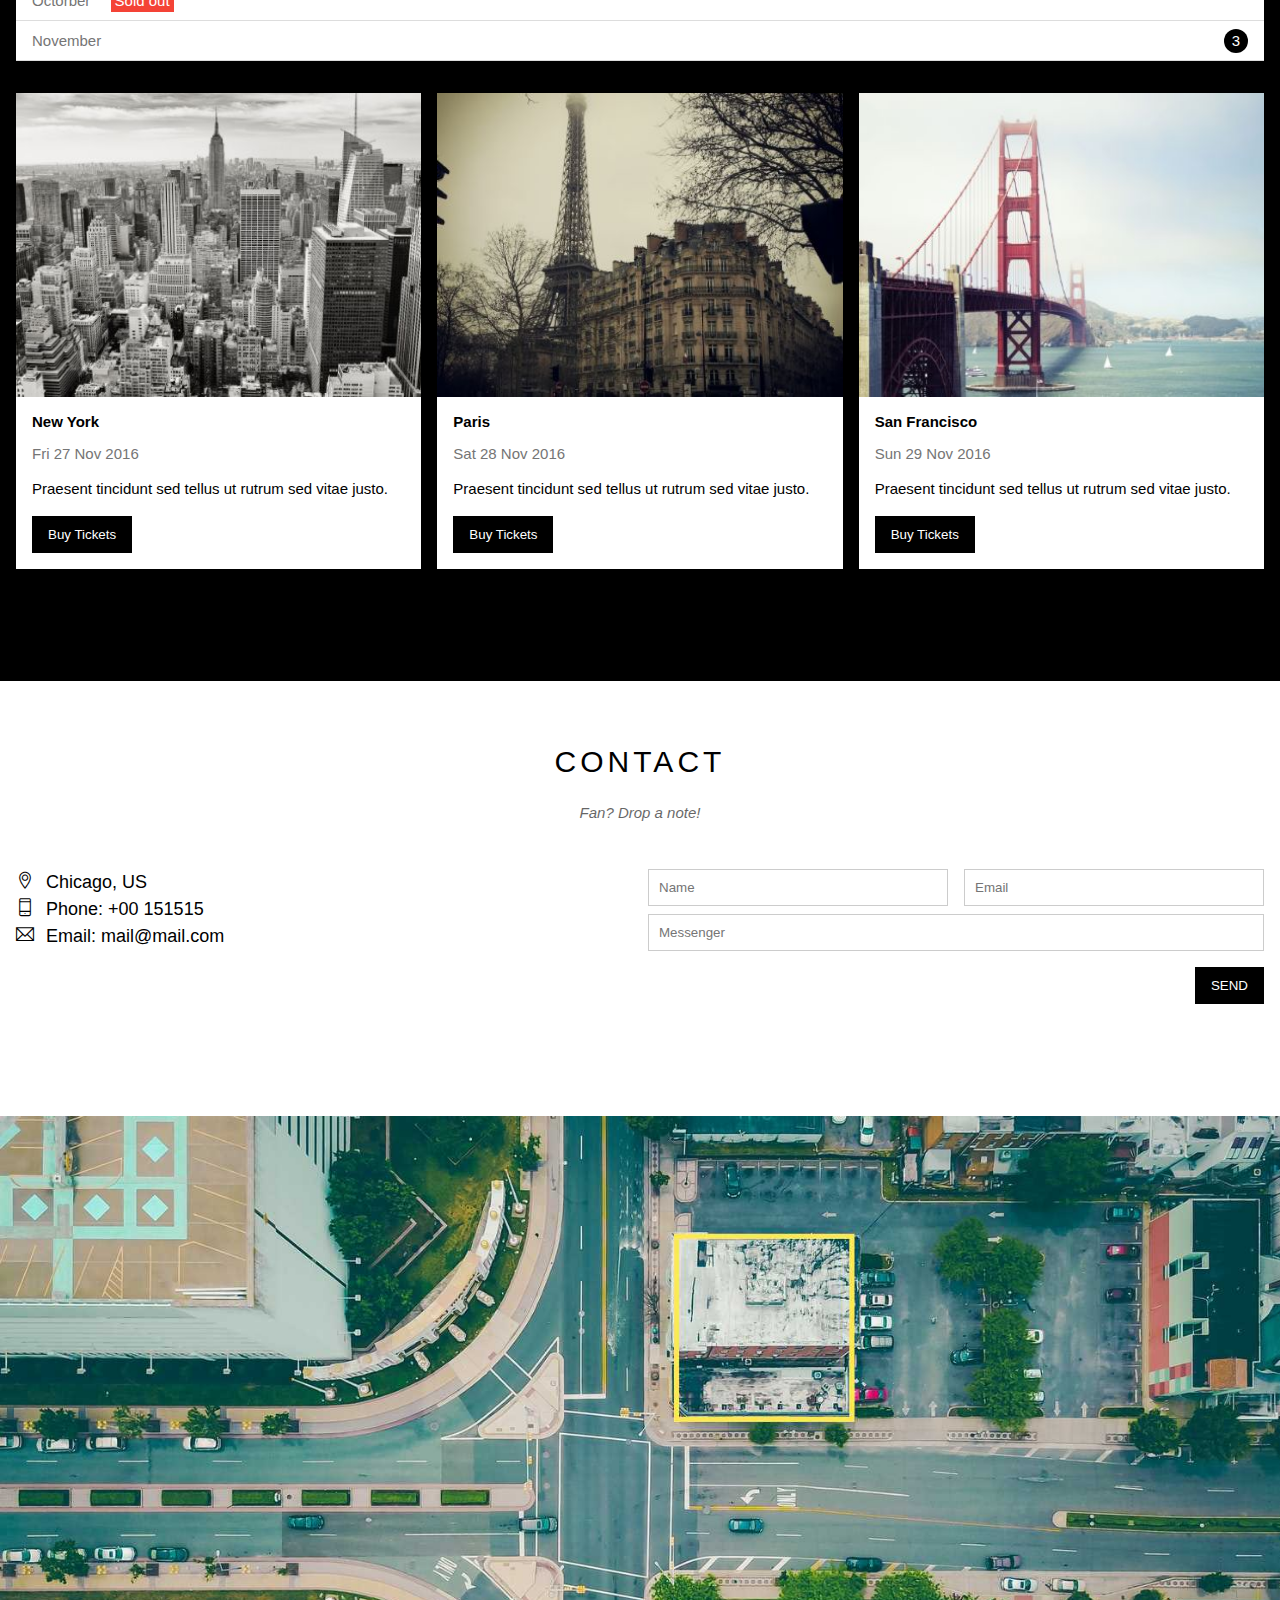
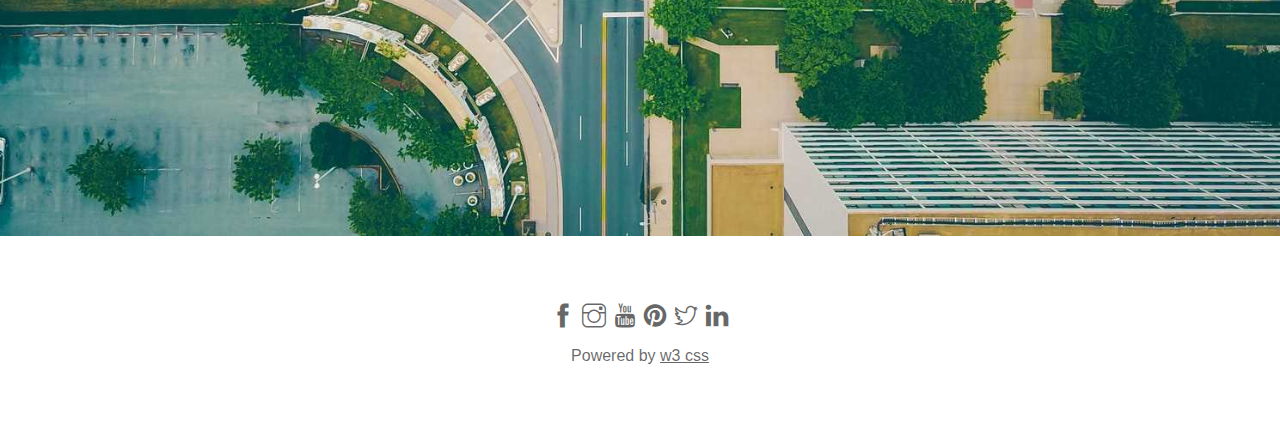
==== commit 16760202: "xyz" ====
--- a/index.html
+++ b/index.html
@@ -7,11 +7,12 @@
     <title>The Band</title>
     <link rel="icon" href="./assets/Icons/musical-notes_1f3b6.png" type="image/x-icon" />
     <link rel="stylesheet" href="./assets/css/style.css">
+    <link rel="stylesheet" href="./assets/css/responsive.css">
     <link rel="stylesheet" href="./assets/Fonts/themify-icons-font/themify-icons/themify-icons.css">
 </head>
 <body>
     <div class="main">
-        <div class="header">
+        <div id="header">
             <!-- begin nav -->
             <ul id="nav">
                 <li><a href="#">Home</a></li>
@@ -31,11 +32,18 @@
                 </li>
             </ul>
             <!-- end nav -->
-            <!-- begin search button -->
+
+            <!-- mobile menu button  -->
+            <div id="mobile-menu" class="mobile-menu-btn">
+                <div class="menu-icon ti-menu"></div>
+            </div>
+
+            <!--  search button -->
             <div class="search-btn">
                 <i class="search-icon ti-search"></i>
             </div>
-            <!-- begin search button -->
+            
+           
         </div>
 
         <div class="slider">
@@ -52,17 +60,17 @@
                 <p class="section-sub-heading">We love music</p>
                 <p class="about-text">We have created a fictional band website. Lorem ipsum dolor sit amet, consectetur adipiscing elit, sed do eiusmod tempor incididunt ut labore et dolore magna aliqua. Ut enim ad minim veniam, quis nostrud exercitation ullamco laboris nisi ut aliquip ex ea commodo consequat. Duis aute irure dolor in reprehenderit in voluptate velit esse cillum dolore eu fugiat nulla pariatur. Excepteur sint occaecat cupidatat non proident, sunt in culpa qui officia deserunt mollit anim id est laborum consectetur adipiscing elit, sed do eiusmod tempor incididunt ut labore et dolore magna aliqua. Ut enim ad minim veniam, quis nostrud exercitation ullamco laboris nisi ut aliquip ex ea commodo consequat.</p>
                 <div class="row member-list">
-                    <div class="col col-third text-center">
+                    <div class=" col col-third s-col-full mt-32 text-center">
                         <p class="member-name">Name</p>
                         <img src="./assets/img/Band/bandmember.jpg" alt="Name" class="member-img">
                     </div>
                 
-                    <div class="col col-third text-center">
+                    <div class=" col col-third s-col-full mt-32 text-center">
                         <p class="member-name">Name</p>
                         <img src="./assets/img/Band/bandmember.jpg" alt="Name" class="member-img">
                     </div>
                 
-                    <div class="col col-third text-center">
+                    <div class=" col col-third s-col-full mt-32 text-center">
                         <p class="member-name">Name</p>
                         <img src="./assets/img/Band/bandmember.jpg" alt="Name" class="member-img">
                     </div>            
@@ -82,31 +90,31 @@
                         </ul>
                         <!-- place -->
                         <div class="row places-list">
-                            <div class="col col-third">
+                            <div class="col col-third s-col-full mt-16">
                                 <img src="./assets/img/Places/place1.jpg" alt="New York" class="places-img">
                                 <div class="place-body">
                                     <h3 class="place-heading">New York</h3>
                                     <p class="place-time">Fri 27 Nov 2016</p>
                                     <p class="place-desc">Praesent tincidunt sed tellus ut rutrum sed vitae justo.</p>
-                                    <button class="btn js-buy-ticket">Buy Tickets</button>
-                                </div>
-                            </div>
-                            <div class="col col-third">
+                                    <button class="btn s-full-width js-buy-ticket">Buy Tickets</button>
+                                </div>
+                            </div>
+                            <div class="col col-third s-col-full mt-16">
                                 <img src="./assets/img/Places/place2.jpg" alt="New York" class="places-img">
                                 <div class="place-body">
                                     <h3 class="place-heading">Paris</h3>
                                     <p class="place-time">Sat 28 Nov 2016</p>
                                     <p class="place-desc">Praesent tincidunt sed tellus ut rutrum sed vitae justo.</p>
-                                    <button class="btn js-buy-ticket">Buy Tickets</button>
-                                </div>
-                            </div>
-                            <div class="col col-third">
+                                    <button class="btn s-full-width js-buy-ticket">Buy Tickets</button>
+                                </div>
+                            </div>
+                            <div class="col col-third s-col-full mt-16">
                                 <img src="./assets/img/Places/place3.jpg" alt="New York" class="places-img">
                                 <div class="place-body">
                                     <h3 class="place-heading">San Francisco</h3>
                                     <p class="place-time">Sun 29 Nov 2016</p>
                                     <p class="place-desc">Praesent tincidunt sed tellus ut rutrum sed vitae justo.</p>
-                                    <button class="btn js-buy-ticket">Buy Tickets</button>
+                                    <button class="btn s-full-width js-buy-ticket">Buy Tickets</button>
                                 </div>
                             </div>
                             <div class="clear"></div>
@@ -119,19 +127,19 @@
                 <p class="section-sub-heading">Fan? Drop a note!</p>
                 
                 <div class="row contact-content">
-                    <div class="col col-half contact-info">
+                    <div class="col col-half s-col-full contact-info">
                         <p><i class="ti-location-pin"></i>Chicago, US</p>
                         <p><i class="ti-mobile"></i>Phone: +00 151515</p>
                         <p><i class="ti-email"></i>Email: mail@mail.com</p>
                         
                     </div>
-                    <div class="col col-half contact-form">
+                    <div class="col col-half s-col-full contact-form">
                         <form action="">
                             <div class="row">
-                                <div class="col col-half">
+                                <div class="col col-half s-col-full">
                                     <input type="text" name="" placeholder="Name" id="" required class="form-control">
                                 </div>
-                                <div class="col col-half">
+                                <div class="col col-half s-col-full s-mt-8">
                                     <input type="email" name="" placeholder="Email" id="" required class="form-control">
                                 </div>
                                 
@@ -141,7 +149,7 @@
                                     <input type="text" name="" placeholder="Messenger" id="" required class="form-control">
                                 </div>
                             </div>
-                            <input class="btn pull-right mt-16" type="submit" value="SEND">
+                             <input class="btn pull-right mt-16 s-full-width" type="submit" value="SEND"> <!--the input co san prop text-align center -->
                         </form>
                     </div>
                 </div>
@@ -227,5 +235,39 @@
         modalClose.addEventListener('click', hideBuyTickets)
 
     </script>
+    <script>
+        var header = document.getElementById('header');
+        var mobileMenu = document.getElementById('mobile-menu');
+        var headerHeight = header.clientHeight
+
+        //dong mo mobile menu
+        mobileMenu.onclick = function() {
+            var isClose = header.clientHeight === headerHeight;
+            if(isClose) {
+                header.style.height = 'auto';
+            }
+            else {
+                header.style.height = null;
+            }
+        }
+
+        //tu dong dong khi chon menu
+        var menuItems = document.querySelectorAll('#nav li a[href*="#"]');
+        console.log(menuItems)
+        for (var i = 0;i<menuItems.length;i++) {
+            var menuItem = menuItems[i];
+
+            menuItem.onclick = function() {
+                var isParentMenu = this.nextElementSibling && menuItem.nextElementSibling.classList.contains('subnav');
+                if (!isParentMenu){
+
+                    header.style.height = null;
+                }
+                else{
+                    event.preventDefault();
+                }
+            }
+        }
+    </script>
 </body>
 </html>--- a/assets/css/style.css
+++ b/assets/css/style.css
@@ -43,6 +43,7 @@
     display: inline-block;
     margin-top: 15px;
     border: none;
+    /* text-align: center; */
 }
 
 .btn:hover {
@@ -56,6 +57,9 @@
 .mt-16 {
     margin-top: 16px !important;
 }
+.mt-32 {
+    margin-top: 32px !important;
+}
 /* comon  */
 .row {
     margin-left: -8px;
@@ -83,17 +87,18 @@
 
 /* main  */
 .main   {
-
-}
-
-.header {
-    height: 46px;
+    
+}
+
+#header {
     background-color: black;
     position: fixed;
+    height: 46px;
     top: 0;
     left: 0;
     right: 0;
     z-index: 1;
+    
 }
 /* Bỏ dấu chấm trc thẻ li */
 #nav, .subnav {
@@ -153,16 +158,35 @@
 #nav .nav-arrow-down {
     font-size: 14px;
 }
-.header .search-btn {
+#header .mobile-menu-btn{
+    position: absolute;
+    top: 0;
+    right: 0;
+    display: none;
+}
+#header .mobile-menu-btn,
+#header .search-btn {
     padding: 0 21px;
     float: right;
-    
-}
-.header .search-btn:hover {
+    position: absolute;
+    top: 0;
+    right: 0;
+    
+}
+#header .mobile-menu-btn:hover{
+    background-color: #ccc;
+}
+
+#header .mobile-menu-btn:hover .menu-icon{
+   color: #000;
+}
+
+#header .search-btn:hover {
     cursor: pointer;
     background-color: #f44336;
 }
-.header .search-icon {
+#header .menu-icon,
+#header .search-icon {
     color: #fff;
     font-size: 20px;
     line-height: 46px;
@@ -224,7 +248,7 @@
     line-height: 1.6; 
 }
 .content .member-list {
-    margin-top: 48px;
+    margin-top: 32px;
     /* width: 768px; */
     
     
@@ -273,7 +297,7 @@
 }
 /* place  */
 .places-list {   
-    margin-top: 32px;
+    margin-top: 16px;
 }
 
 .places-img {
--- a/assets/css/responsive.css
+++ b/assets/css/responsive.css
@@ -0,0 +1,47 @@
+/* mobile  */
+@media (max-width: 740px) {
+    .s-full-width,  
+    .s-col-full {
+        width: 100% !important;
+    }
+    .s-mt-8 {
+        margin-top: 8px !important;
+    }
+    #header {
+        overflow: hidden;
+    }
+    #header .mobile-menu-btn{
+        display: block;
+    }
+    #header .search-btn {
+        display: none;
+    }
+    #nav {
+        display: block;
+    }
+    #nav li a{
+        padding: 1px 24px;
+    }
+    #nav > li{
+
+        display: block;
+    }  
+    #nav > li:first-child{
+        display: inline-block;
+    }
+    #nav .subnav {
+        position: initial;
+        background: #333;
+    }
+    #nav .subnav a{
+        color: #fff;
+        padding: 5px 41px
+    }
+   
+    .content .member-img {
+        width: 60%;
+    }
+    .contact-form {
+        margin-top: 16px;
+    }
+}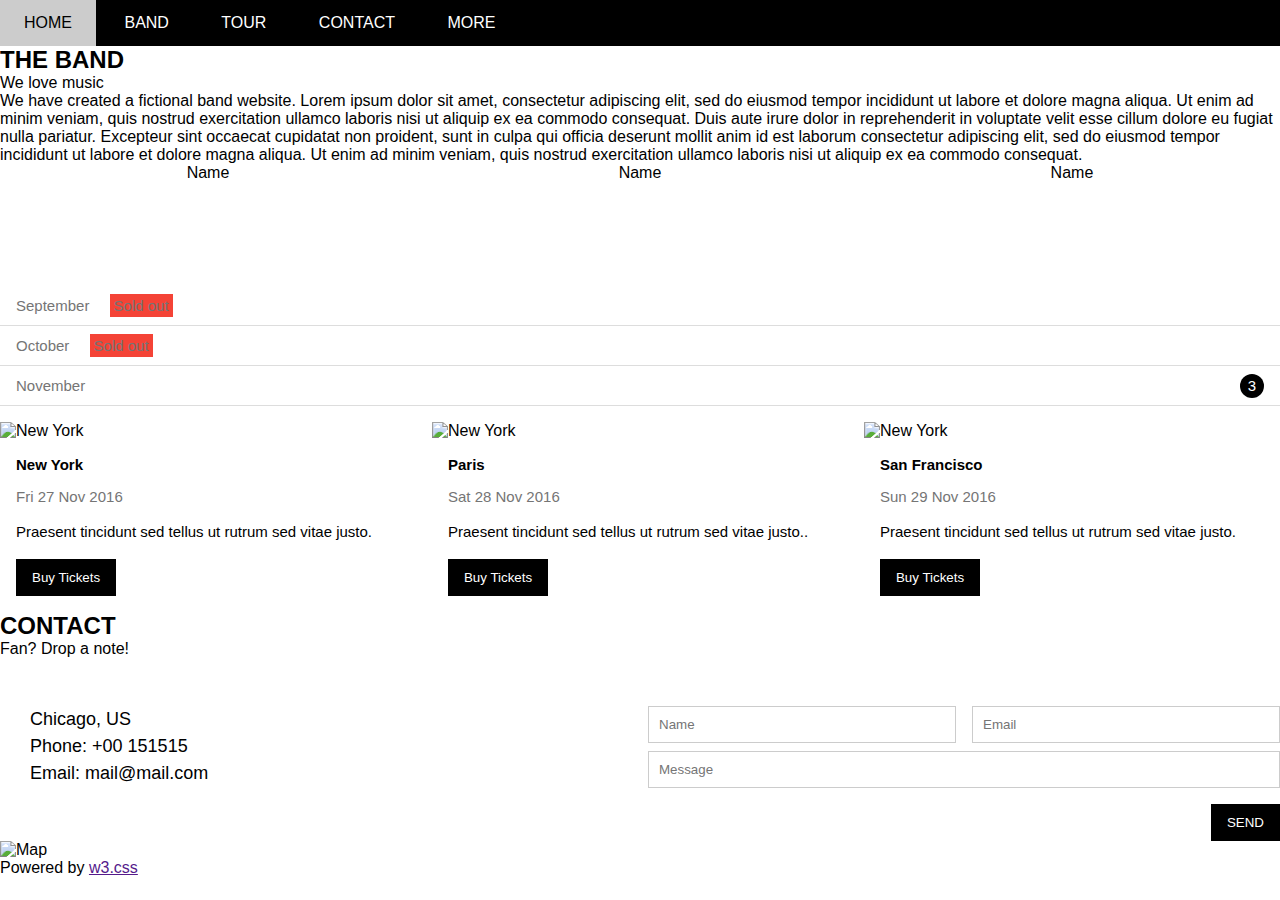
==== commit d3499de5: "Add files via upload" ====
--- a/index.html
+++ b/index.html
@@ -1,273 +1,248 @@
-<!DOCTYPE html>
-<html lang="en">
-<head>
-    <meta charset="UTF-8">
-    <meta http-equiv="X-UA-Compatible" content="IE=edge">
-    <meta name="viewport" content="width=device-width, initial-scale=1.0">
-    <title>The Band</title>
-    <link rel="icon" href="./assets/Icons/musical-notes_1f3b6.png" type="image/x-icon" />
-    <link rel="stylesheet" href="./assets/css/style.css">
-    <link rel="stylesheet" href="./assets/css/responsive.css">
-    <link rel="stylesheet" href="./assets/Fonts/themify-icons-font/themify-icons/themify-icons.css">
-</head>
-<body>
-    <div class="main">
-        <div id="header">
-            <!-- begin nav -->
-            <ul id="nav">
-                <li><a href="#">Home</a></li>
-                <li><a href="#band">Band</a></li>
-                <li><a href="#tour">Tour</a></li>
-                <li><a href="#contact">Contact</a></li>
-                <li>
-                    <a href="#">
-                        More
-                        <i class="nav-arrow-down ti-angle-down"></i>
-                    </a>
-                    <ul class="subnav">
-                        <li><a href="#">Merchandise</a></li>
-                        <li><a href="#">Extras</a></li>
-                        <li><a href="#">Media</a></li>
-                    </ul>
-                </li>
-            </ul>
-            <!-- end nav -->
-
-            <!-- mobile menu button  -->
-            <div id="mobile-menu" class="mobile-menu-btn">
-                <div class="menu-icon ti-menu"></div>
-            </div>
-
-            <!--  search button -->
-            <div class="search-btn">
-                <i class="search-icon ti-search"></i>
-            </div>
-            
-           
-        </div>
-
-        <div class="slider">
-            <div class="text-content">
-                <h2 class="text-heading">New York</h2>
-                <div class="text-description">The atmosphere in New York is lorem ipsum.</div>
-            </div>
-        </div>
-
-        <div  class="content">
-            <!-- about section -->
-            <div id="band" class="section-content">
-                <h2 class="section-heading">THE BAND</h2>
-                <p class="section-sub-heading">We love music</p>
-                <p class="about-text">We have created a fictional band website. Lorem ipsum dolor sit amet, consectetur adipiscing elit, sed do eiusmod tempor incididunt ut labore et dolore magna aliqua. Ut enim ad minim veniam, quis nostrud exercitation ullamco laboris nisi ut aliquip ex ea commodo consequat. Duis aute irure dolor in reprehenderit in voluptate velit esse cillum dolore eu fugiat nulla pariatur. Excepteur sint occaecat cupidatat non proident, sunt in culpa qui officia deserunt mollit anim id est laborum consectetur adipiscing elit, sed do eiusmod tempor incididunt ut labore et dolore magna aliqua. Ut enim ad minim veniam, quis nostrud exercitation ullamco laboris nisi ut aliquip ex ea commodo consequat.</p>
-                <div class="row member-list">
-                    <div class=" col col-third s-col-full mt-32 text-center">
-                        <p class="member-name">Name</p>
-                        <img src="./assets/img/Band/bandmember.jpg" alt="Name" class="member-img">
-                    </div>
-                
-                    <div class=" col col-third s-col-full mt-32 text-center">
-                        <p class="member-name">Name</p>
-                        <img src="./assets/img/Band/bandmember.jpg" alt="Name" class="member-img">
-                    </div>
-                
-                    <div class=" col col-third s-col-full mt-32 text-center">
-                        <p class="member-name">Name</p>
-                        <img src="./assets/img/Band/bandmember.jpg" alt="Name" class="member-img">
-                    </div>            
-                    <div class="clear"></div>
-                </div>             
-            </div>
-            <!-- tour section -->           
-                <div id="tour" class="tour-section">
-                    <div class="section-content">
-                        <h2 class="section-heading text-white">TOUR DATES</h2>
-                        <p class="section-sub-heading text-white">Remember to book your tickets!</p>
-                    <!-- ticket -->
-                        <ul class="tickets-list">
-                            <li>September <span class="sold-out text-white">Sold out</span></li>
-                            <li>Octorber  <span class="sold-out text-white">Sold out</span></li>
-                            <li>November <span class="quantity">3</span></li>
-                        </ul>
-                        <!-- place -->
-                        <div class="row places-list">
-                            <div class="col col-third s-col-full mt-16">
-                                <img src="./assets/img/Places/place1.jpg" alt="New York" class="places-img">
-                                <div class="place-body">
-                                    <h3 class="place-heading">New York</h3>
-                                    <p class="place-time">Fri 27 Nov 2016</p>
-                                    <p class="place-desc">Praesent tincidunt sed tellus ut rutrum sed vitae justo.</p>
-                                    <button class="btn s-full-width js-buy-ticket">Buy Tickets</button>
-                                </div>
-                            </div>
-                            <div class="col col-third s-col-full mt-16">
-                                <img src="./assets/img/Places/place2.jpg" alt="New York" class="places-img">
-                                <div class="place-body">
-                                    <h3 class="place-heading">Paris</h3>
-                                    <p class="place-time">Sat 28 Nov 2016</p>
-                                    <p class="place-desc">Praesent tincidunt sed tellus ut rutrum sed vitae justo.</p>
-                                    <button class="btn s-full-width js-buy-ticket">Buy Tickets</button>
-                                </div>
-                            </div>
-                            <div class="col col-third s-col-full mt-16">
-                                <img src="./assets/img/Places/place3.jpg" alt="New York" class="places-img">
-                                <div class="place-body">
-                                    <h3 class="place-heading">San Francisco</h3>
-                                    <p class="place-time">Sun 29 Nov 2016</p>
-                                    <p class="place-desc">Praesent tincidunt sed tellus ut rutrum sed vitae justo.</p>
-                                    <button class="btn s-full-width js-buy-ticket">Buy Tickets</button>
-                                </div>
-                            </div>
-                            <div class="clear"></div>
-                        </div>
-                    </div>
-            </div>
-             <!-- begin: contact section -->
-             <div id="contact" class="section-content">
-                <h2 class="section-heading">CONTACT</h2>
-                <p class="section-sub-heading">Fan? Drop a note!</p>
-                
-                <div class="row contact-content">
-                    <div class="col col-half s-col-full contact-info">
-                        <p><i class="ti-location-pin"></i>Chicago, US</p>
-                        <p><i class="ti-mobile"></i>Phone: +00 151515</p>
-                        <p><i class="ti-email"></i>Email: mail@mail.com</p>
-                        
-                    </div>
-                    <div class="col col-half s-col-full contact-form">
-                        <form action="">
-                            <div class="row">
-                                <div class="col col-half s-col-full">
-                                    <input type="text" name="" placeholder="Name" id="" required class="form-control">
-                                </div>
-                                <div class="col col-half s-col-full s-mt-8">
-                                    <input type="email" name="" placeholder="Email" id="" required class="form-control">
-                                </div>
-                                
-                            </div>
-                            <div class="row">
-                                <div class="col col-full mt-8">
-                                    <input type="text" name="" placeholder="Messenger" id="" required class="form-control">
-                                </div>
-                            </div>
-                             <input class="btn pull-right mt-16 s-full-width" type="submit" value="SEND"> <!--the input co san prop text-align center -->
-                        </form>
-                    </div>
-                </div>
-            </div>
-             <!-- end: contact section -->
-             <div class="map-section">
-                <img src="./assets/img/Places/map.jpg" alt="map">
-             </div>
-        </div>
-        
-        <div class="footer">
-            <div class="socials-list">
-                <a href="" class="ti-facebook"><i></i></a>
-                <a href="" class="ti-instagram"><i></i></a>
-                <a href="" class="ti-youtube"><i></i></a>
-                <a href="" class="ti-pinterest-alt"><i></i></a>
-                <a href="" class="ti-twitter"><i></i></a>
-                <a href="" class="ti-linkedin"><i></i></a>
-            </div>
-            <p class="copyright">
-               Powered by <a href="" class="">w3 css</a>
-            </p>
-        </div>
-    </div>
-    <div class="modal js-modal">
-        <div class="modal-container js-modal-container">
-            <div class="modal-close js-modal-close">
-                <i class="ti-close"></i>
-            </div>
-            <!-- header modal  -->
-            <header class="modal-header">
-                <i class="modal-heading-icon ti-bag"></i>
-                Tickets
-            </header>
-            <!-- body modal  -->
-            <div class="modal-body">
-                <label for="ticket-quantity" class="modal-label">
-                    <i class="ti-shopping-cart"></i>
-                    Tickets, $15 per person
-                </label>
-                <input id="ticket-quantity" type="text" class="modal-input" placeholder="How many?">
-                <label for="ticket-email" class="modal-label">
-                    <i class="ti-user"></i>
-                    Send To
-                </label>
-                <input id="ticket-email" type="text" class="modal-input" placeholder="Enter email">
-                <button id="buy-tickets">Pay
-                    <i class="ti-check"></i>
-                </button>
-                <!-- footer modal  -->
-                <footer class="modal-footer">
-                    <p class="modal-help">Need <a href="">help?</a></p>
-                </footer>
-    </div>
-        </div>
-    </div>
-    <script>
-         const buyBtns = document.querySelectorAll('.js-buy-ticket')
-        const modal = document.querySelector('.js-modal')
-        const modalContainer = document.querySelector('.js-modal-container')
-        const modalClose = document.querySelector('.js-modal-close')
-
-        // hàm hiện thị modal mua vé (thêm class open vào modal)
-        function showBuyTickets(){
-            modal.classList.add('open')
-
-        }
-
-        // hàm ẩn modal mua vé (gõ bỏ class open vào modal)
-
-        function hideBuyTickets(){
-            modal.classList.remove('open')
-        }
-
-        // lặp lại từng thẻ buyBtn và nghe hành vị Click
-
-        for (const buyBtn of buyBtns) {
-            buyBtn.addEventListener('click', showBuyTickets)
-        }
-
-        // nghe hành vi Click và button close
-
-        modalClose.addEventListener('click', hideBuyTickets)
-
-    </script>
-    <script>
-        var header = document.getElementById('header');
-        var mobileMenu = document.getElementById('mobile-menu');
-        var headerHeight = header.clientHeight
-
-        //dong mo mobile menu
-        mobileMenu.onclick = function() {
-            var isClose = header.clientHeight === headerHeight;
-            if(isClose) {
-                header.style.height = 'auto';
-            }
-            else {
-                header.style.height = null;
-            }
-        }
-
-        //tu dong dong khi chon menu
-        var menuItems = document.querySelectorAll('#nav li a[href*="#"]');
-        console.log(menuItems)
-        for (var i = 0;i<menuItems.length;i++) {
-            var menuItem = menuItems[i];
-
-            menuItem.onclick = function() {
-                var isParentMenu = this.nextElementSibling && menuItem.nextElementSibling.classList.contains('subnav');
-                if (!isParentMenu){
-
-                    header.style.height = null;
-                }
-                else{
-                    event.preventDefault();
-                }
-            }
-        }
-    </script>
-</body>
+<!DOCTYPE html>
+<html lang="en">
+<head>
+    <title>The Band</title>
+    <meta charset="UTF-8">
+    <meta http-equiv="X-UA-Compatible" content="IE=edge">
+    <meta name="viewport" content="width=device-width, initial-scale=1.0">
+    <title>Document</title>
+    <link rel="stylesheet" href="./assets/css/style.css">
+    <link rel="stylesheet" href="./assets/css/fonts/themify-icons/themify-icons.css">
+</head>
+<body>
+    <div id="main">
+        <div id="header">
+        <!--Begin: nav-->    
+            <ul id="nav">
+                <li><a href="">Home</a></li>
+                <li><a href="">Band</a></li>
+                <li><a href="">Tour</a></li>
+                <li><a href="">Contact</a></li>
+                <li>
+                    <a href="">
+                        More
+                        <i class="nav-arrow-down ti-angle-down"></i>
+                    </a>
+                    <ul class="subnav">
+                        <li><a href="">Merchandise</a></li>
+                        <li><a href="">Extras</a></li>
+                        <li><a href="">Media</a></li>
+                    </ul>
+                </li>
+            </ul>
+        <!--Begin: Search button--> 
+        <div class="search-btn">
+            <i class="search-icon ti-search"></i>
+        </div>
+
+        <!--Begin: Search button--> 
+           
+            
+        </div>
+
+        <div id="slider">
+            <div class="text-content">
+                <h2 class="text-heading">New York</h2>
+                <div class="text-description">The atmosphere in New York is lorem ipsum</div>
+              
+            </div>
+            
+        </div>
+
+        <div id="content">
+            <!-- About section -->
+            <div class="content-section">
+                <h2 class="section-heading">THE BAND</h2>
+                <p class="section-sub-heading">We love music</p>
+                <p class="about-text">We have created a fictional band website. Lorem ipsum dolor sit amet, consectetur adipiscing elit, sed do eiusmod tempor incididunt ut labore et dolore magna aliqua. Ut enim ad minim veniam, quis nostrud exercitation ullamco laboris nisi ut aliquip ex ea commodo consequat. Duis aute irure dolor in reprehenderit in voluptate velit esse cillum dolore eu fugiat nulla pariatur. Excepteur sint occaecat cupidatat non proident, sunt in culpa qui officia deserunt mollit anim id est laborum consectetur adipiscing elit, sed do eiusmod tempor incididunt ut labore et dolore magna aliqua. Ut enim ad minim veniam, quis nostrud exercitation ullamco laboris nisi ut aliquip ex ea commodo consequat.</p>
+            <div class="row member-list">
+                <div class="col col-third text-center">
+                    <p class="member-name">Name</p>
+                    <img src="./assets/css/img/Slider/anhthuhai.jpg" alt="" class="member-img">
+                </div>
+
+                <div class="col col-third text-center">
+                    <p class="member-name">Name</p>
+                    <img src="./assets/css/img/Slider/anhthuhai.jpg" alt="" class="member-img">
+                </div>
+
+                <div class="col col-third text-center">
+                    <p class="member-name">Name</p>
+                    <img src="./assets/css/img/Slider/anhthuhai.jpg" alt="" class="member-img">
+                </div>
+                <div class="clear"></div>
+            </div>
+            </div>
+        
+            <!--Tour section -->
+            <div class="tour-section">
+                <div class="content-section">
+                    <h2 class="section-heading text-white">TOUR DATES</h2>
+                    <p class="section-sub-heading text-white">Remember to book your tickets!</p>               
+                
+                    <!-- Tickets -->
+                    <ul class="tickets-list">
+                        <li>September <span class="sold-out">Sold out</span></li>
+                        <li>October <span class="sold-out">Sold out</span></li>
+                        <li>November <span class="quantity">3</span></li>
+                    </ul>
+                    <!--Place-->
+                    <div class="row places-list">
+                        <div class="col col-third">
+                            <img class="place-img" src="./assets/css/img/Slider/place1.jpg" alt="New York">
+                            <div class="place-body">
+                                <h3 class="place-heading">New York</h3>
+                                <p class="place-time">Fri 27 Nov 2016</p>
+                                <p class="place-desc">Praesent tincidunt sed tellus ut rutrum sed vitae justo.</p>
+                                <button class="btn s-full-width js-buy-ticket">Buy Tickets</button>
+                            </div>
+                        </div>
+
+                        <div class="col col-third">
+                            <img class="place-img" src="./assets/css/img/Slider/place2.jpg" alt="New York">
+                            <div class="place-body">
+                                <h3 class="place-heading">Paris</h3>
+                                <p class="place-time">Sat 28 Nov 2016</p>
+                                <p class="place-desc">Praesent tincidunt sed tellus ut rutrum sed vitae justo..</p>
+                                <button class="btn s-full-width js-buy-ticket">Buy Tickets</button>
+                            </div>
+                        </div>
+
+                        <div class="col col-third">
+                            <img class="place-img" src="./assets/css/img/Slider/place3.jpg" alt="New York">
+                            <div class="place-body">
+                                <h3 class="place-heading">San Francisco</h3>
+                                <p class="place-time">Sun 29 Nov 2016</p>
+                                <p class="place-desc">Praesent tincidunt sed tellus ut rutrum sed vitae justo.</p>
+                                <button class="btn s-full-width js-buy-ticket">Buy Tickets</button>
+                            </div>
+                        </div>
+                        <div class="clear"></div>
+
+                    </div>
+                </div>
+
+            </div>
+        
+        
+
+        <!-- Begin: Contact section-->
+       
+            <div class="content-section">
+                <h2 class="section-heading">CONTACT</h2>
+                <p class="section-sub-heading">Fan? Drop a note!</p> 
+                <div class="row contact-content">
+                    <div class="col col-half contact-info">
+                     <p><i class="ti-location-pin"></i>Chicago, US</p>
+                     <p><i class="ti-mobile"></i>Phone: +00 151515</p>
+                     <p><i class="ti-email"></i>Email: mail@mail.com</p>
+                    </div>
+                    <div class="col col-half contact-form">
+                        <form action="">
+                            <div class="row">
+                                <div class="col col-half">
+                                    <input type="text" name="" placeholder="Name" required id="" class="form-control">
+                                </div>
+
+                                <div class="col col-half">
+                                    <input type="email" name="" placeholder="Email" required id="" class="form-control">
+                                </div>
+
+                            </div>
+                            <div class="row mt-8">
+                                <div class="col col-full">
+                                    <input type="text" name="" placeholder="Message" required id="" class="form-control">
+                                </div>
+
+                            </div>
+                            <input class="btn pull-right mt-16" type="submit" value="SEND">
+                        </form>
+                    </div>
+                </div>           
+            </div>
+        <!--End: Contact section-->
+        <div class="map-section">
+            <img src="./assets/css/img/Slider/map1.jpg" alt="Map">
+        </div>
+
+        </div>
+
+        <div id="footer">
+            <div class="socials-list">
+                <a href=""><i class="ti-facebook"></i></a>
+                <a href=""><i class="ti-instagram"></i></a>
+                <a href=""><i class="ti-youtube"></i></a>
+                <a href=""><i class="ti-pinterest"></i></a>
+                <a href=""><i class="ti-twitter"></i></a>
+                <a href=""><i class="ti-linkedin"></i></a>
+            </div>
+            <p class="copyright">Powered by <a href="">w3.css</a></p>
+        </div>
+    </div>
+    <div class="modal js-modal">
+        <div class="modal-container js-modal-container">
+        <div class="modal-close js-modal-close">
+            <i class="ti-close"></i>
+        </div>
+
+            <header class="modal-header">
+                <i class="modal-heading-icon ti-bag"></i>
+                Tickets
+            </header>
+            <div class="modal-body">
+                <label for="ticket-quantity" class="modal-label">
+                    <i class="ti-shopping-cart"></i>
+                    Tickets, $15 per person
+                </label>
+                <input id="ticket-quantity" type="text" class="modal-input" placeholder="How many?">
+
+                <label for="ticket-email" class="modal-label">
+                    <i class="ti-user"></i>
+                    Send to
+                </label>
+                <input id="ticket-email" type="email" class="modal-input" placeholder="Enter email...">
+                
+                <button id="buy-tickets">
+                    Pay <i class="ti-check"></i>              
+                </button>
+            </div>
+
+            <footer class="modal-footer">
+                <p class="modal-help">Need <a href="">help?</a></p>
+            </footer>
+        </div>
+
+    </div>
+
+    <script>
+        const buyBtns = document.querySelectorAll('.js-buy-ticket')
+        const modal = document.querySelector('.js-modal')
+        const modalContainer = document.querySelector('.js-modal-container')
+        const modalClose = document.querySelector('.js-modal-close')
+        
+
+        // ham hien thi modal mua ve( them class open vao model)
+        function showBuyTickets() {
+          modal.classList.add('open')
+        }
+
+        // ham an modal mua ve ( go bo class open vao model)
+        function hideBuyTickets() {
+          modal.classList.remove('open')
+        }
+        
+        // Lap qua tung the button va nghe hanh vi click
+        for (const buyBtn of buyBtns) {
+            buyBtn.addEventListener('click', showBuyTickets)
+        } 
+         // Nghe hanh vi click vao button close
+        modalClose.addEventListener('click', hideBuyTickets)
+    
+        modal.addEventListener('click', hideBuyTickets)
+
+        modalContainer.addEventListener('click', function(event) {
+            event.stopPropagation()
+        } )
+    </script>
+</body>
 </html>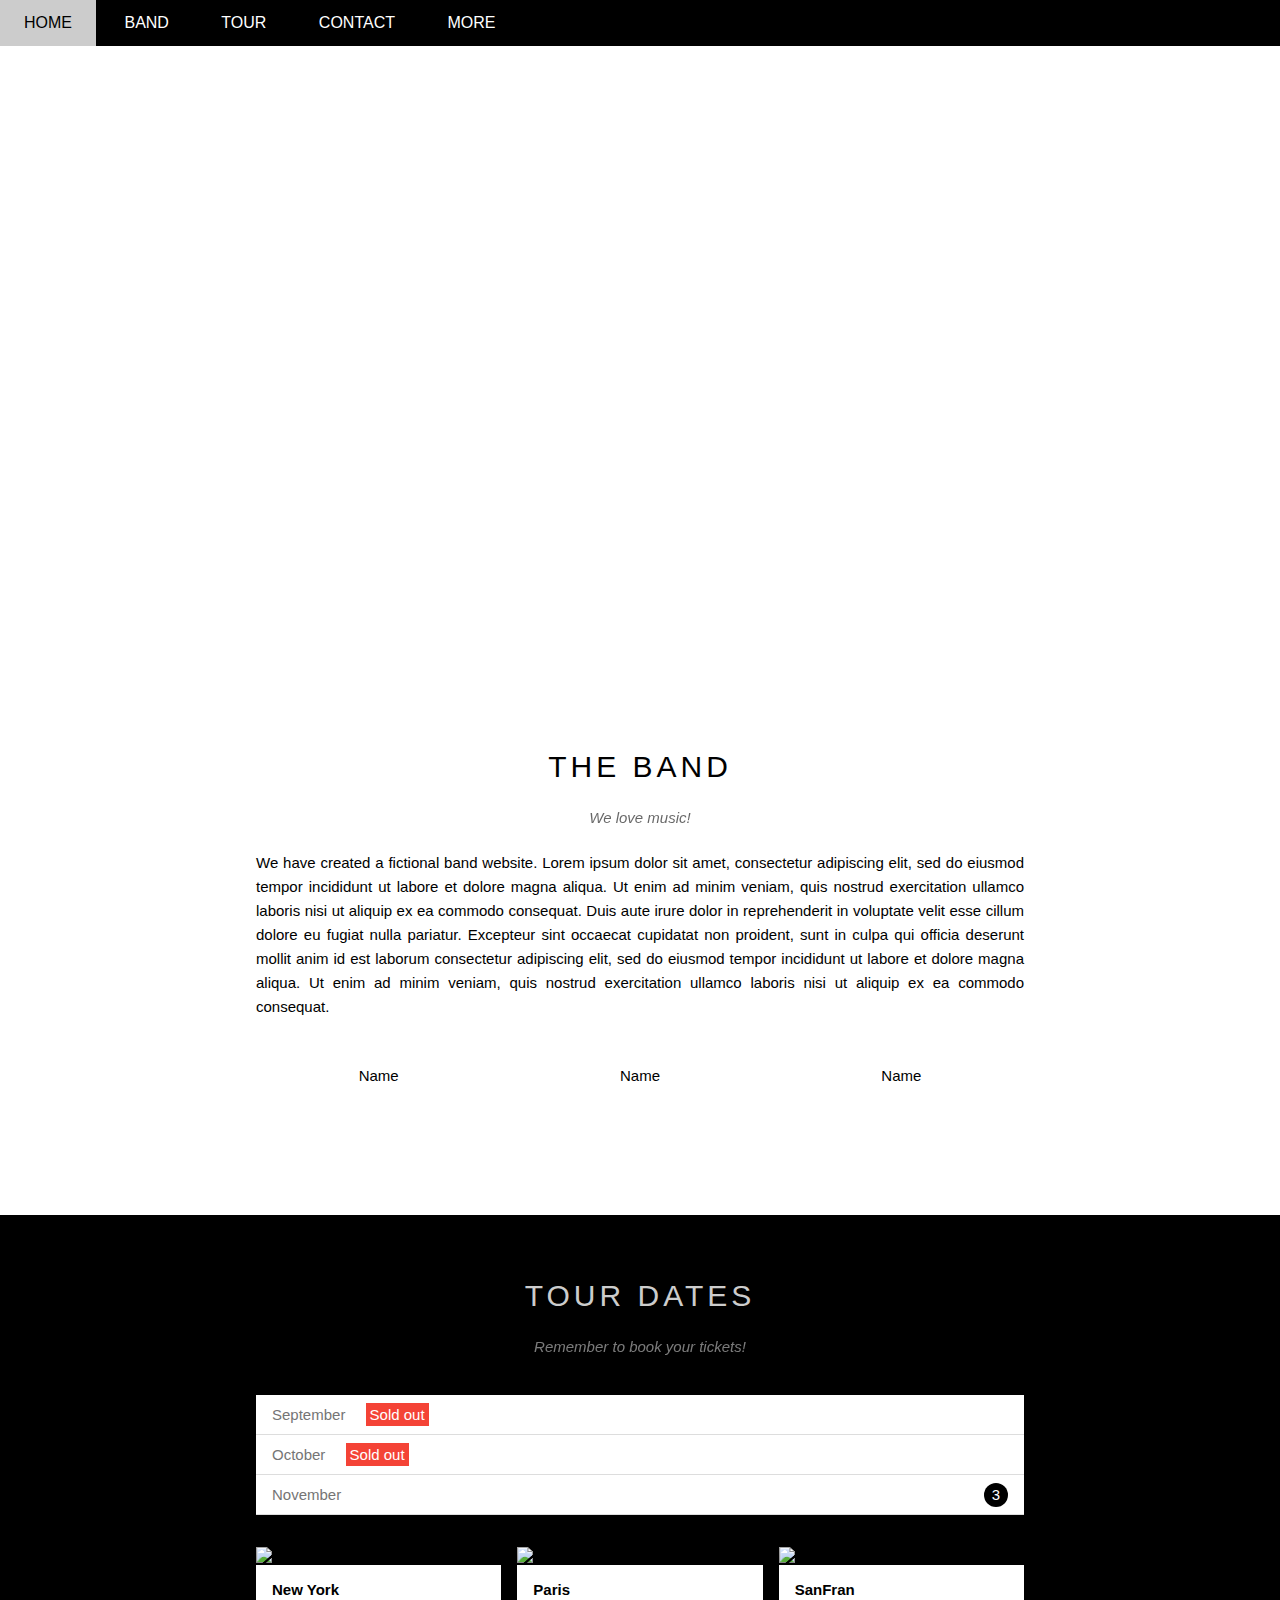
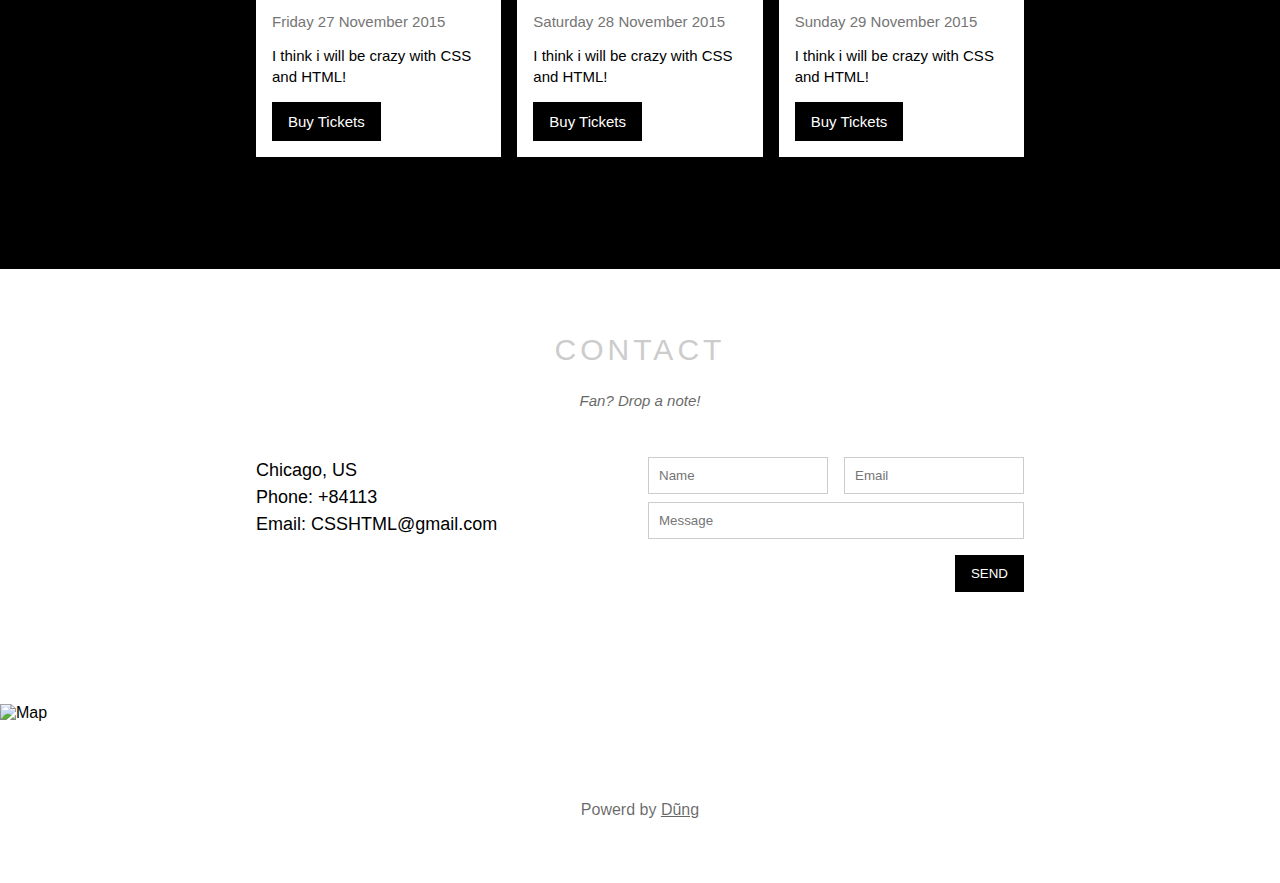
==== commit 7fb54bd4: "Add files via upload" ====
--- a/index.html
+++ b/index.html
@@ -2,247 +2,180 @@
 <html lang="en">
 <head>
     <title>The Band</title>
-    <meta charset="UTF-8">
-    <meta http-equiv="X-UA-Compatible" content="IE=edge">
-    <meta name="viewport" content="width=device-width, initial-scale=1.0">
-    <title>Document</title>
-    <link rel="stylesheet" href="./assets/css/style.css">
-    <link rel="stylesheet" href="./assets/css/fonts/themify-icons/themify-icons.css">
+    <link rel="stylesheet" href="style.css">
+    <link rel="stylesheet" href="responsive.css">
+    <link rel="stylesheet" href="themify-icons/themify-icons.css">
 </head>
 <body>
     <div id="main">
         <div id="header">
-        <!--Begin: nav-->    
             <ul id="nav">
-                <li><a href="">Home</a></li>
-                <li><a href="">Band</a></li>
-                <li><a href="">Tour</a></li>
-                <li><a href="">Contact</a></li>
+                <li><a href="#">Home</a></li>
+                <li><a href="#band">Band</a></li>
+                <li><a href="#tour">Tour</a></li>
+                <li><a href="#contact">Contact</a></li>
                 <li>
-                    <a href="">
+                    <a href="#">
                         More
                         <i class="nav-arrow-down ti-angle-down"></i>
                     </a>
                     <ul class="subnav">
-                        <li><a href="">Merchandise</a></li>
-                        <li><a href="">Extras</a></li>
-                        <li><a href="">Media</a></li>
+                        <li><a href="#">Merchandise</a></li>
+                        <li><a href="#">Extras</a></li>
+                        <li><a href="#">Media</a></li>
                     </ul>
                 </li>
             </ul>
-        <!--Begin: Search button--> 
-        <div class="search-btn">
-            <i class="search-icon ti-search"></i>
+            <div class="search-btn">
+                <i class="search-icon ti-search"></i>
+            </div>
+
+            <div id="mobile-menu" class="mobile-meu-btn">
+                <i class="menu-icon ti-menu"></i>
+            </div>
         </div>
-
-        <!--Begin: Search button--> 
-           
-            
-        </div>
-
         <div id="slider">
             <div class="text-content">
-                <h2 class="text-heading">New York</h2>
-                <div class="text-description">The atmosphere in New York is lorem ipsum</div>
-              
+                <div class="text-heading">New York</div>
+                <div class="text-decription">The atmosphere in New York is lorem ipsum.</div>
             </div>
-            
         </div>
-
         <div id="content">
-            <!-- About section -->
-            <div class="content-section">
-                <h2 class="section-heading">THE BAND</h2>
-                <p class="section-sub-heading">We love music</p>
-                <p class="about-text">We have created a fictional band website. Lorem ipsum dolor sit amet, consectetur adipiscing elit, sed do eiusmod tempor incididunt ut labore et dolore magna aliqua. Ut enim ad minim veniam, quis nostrud exercitation ullamco laboris nisi ut aliquip ex ea commodo consequat. Duis aute irure dolor in reprehenderit in voluptate velit esse cillum dolore eu fugiat nulla pariatur. Excepteur sint occaecat cupidatat non proident, sunt in culpa qui officia deserunt mollit anim id est laborum consectetur adipiscing elit, sed do eiusmod tempor incididunt ut labore et dolore magna aliqua. Ut enim ad minim veniam, quis nostrud exercitation ullamco laboris nisi ut aliquip ex ea commodo consequat.</p>
-            <div class="row member-list">
-                <div class="col col-third text-center">
-                    <p class="member-name">Name</p>
-                    <img src="./assets/css/img/Slider/anhthuhai.jpg" alt="" class="member-img">
+            <div id="band" class="content-section">
+                <h2 class="section-heading">THE BAND</h2>   
+                <div class="section-sub-heading">We love music!</div>
+                <p class="about-text">
+                    We have created a fictional band website. Lorem ipsum dolor sit amet, consectetur adipiscing elit, sed do eiusmod tempor incididunt ut labore et dolore magna aliqua. Ut enim ad minim veniam, quis nostrud exercitation ullamco laboris nisi ut aliquip ex ea commodo consequat. Duis aute irure dolor in reprehenderit in voluptate velit esse cillum dolore eu fugiat nulla pariatur. Excepteur sint occaecat cupidatat non proident, sunt in culpa qui officia deserunt mollit anim id est laborum consectetur adipiscing elit, sed do eiusmod tempor incididunt ut labore et dolore magna aliqua. Ut enim ad minim veniam, quis nostrud exercitation ullamco laboris nisi ut aliquip ex ea commodo consequat.
+                </p>
+                <div class="row member-list">
+                    <div class="col col-third text-center">
+                        <p class="member-name">Name</p>
+                        <img src="./img/bandmember.jpg" alt="" class="member-img">
+                    </div>
+                    <div class="col col-third text-center">
+                        <p class="member-name">Name</p>
+                        <img src="./img/bandmember.jpg" alt="" class="member-img">
+                    </div>
+                    <div class="col col-third text-center">
+                        <p class="member-name">Name</p>
+                        <img src="./img/bandmember.jpg" alt="" class="member-img">
+                    </div>
                 </div>
-
-                <div class="col col-third text-center">
-                    <p class="member-name">Name</p>
-                    <img src="./assets/css/img/Slider/anhthuhai.jpg" alt="" class="member-img">
-                </div>
-
-                <div class="col col-third text-center">
-                    <p class="member-name">Name</p>
-                    <img src="./assets/css/img/Slider/anhthuhai.jpg" alt="" class="member-img">
-                </div>
-                <div class="clear"></div>
             </div>
-            </div>
-        
-            <!--Tour section -->
-            <div class="tour-section">
+            <div id="tour" class="tour-section">
                 <div class="content-section">
-                    <h2 class="section-heading text-white">TOUR DATES</h2>
-                    <p class="section-sub-heading text-white">Remember to book your tickets!</p>               
-                
-                    <!-- Tickets -->
+                    <h2 class="section-heading text-white">TOUR DATES</h2>   
+                    <p class="section-sub-heading text-white">Remember to book your tickets!</p>      
                     <ul class="tickets-list">
                         <li>September <span class="sold-out">Sold out</span></li>
                         <li>October <span class="sold-out">Sold out</span></li>
                         <li>November <span class="quantity">3</span></li>
                     </ul>
-                    <!--Place-->
+                    <!--Places -->
                     <div class="row places-list">
                         <div class="col col-third">
-                            <img class="place-img" src="./assets/css/img/Slider/place1.jpg" alt="New York">
+                            <img src="./img/newyork.jpg" alt="New York" class="place-img">
                             <div class="place-body">
                                 <h3 class="place-heading">New York</h3>
-                                <p class="place-time">Fri 27 Nov 2016</p>
-                                <p class="place-desc">Praesent tincidunt sed tellus ut rutrum sed vitae justo.</p>
-                                <button class="btn s-full-width js-buy-ticket">Buy Tickets</button>
+                                <p class="place-time">Friday 27 November 2015</p>
+                                <p class="place-desc">I think i will be crazy with CSS and HTML!</p>
+                                <a href="#" class="btn">Buy Tickets</a>
                             </div>
                         </div>
-
                         <div class="col col-third">
-                            <img class="place-img" src="./assets/css/img/Slider/place2.jpg" alt="New York">
+                            <img src="./img/paris.jpg" alt="Paris" class="place-img">
                             <div class="place-body">
                                 <h3 class="place-heading">Paris</h3>
-                                <p class="place-time">Sat 28 Nov 2016</p>
-                                <p class="place-desc">Praesent tincidunt sed tellus ut rutrum sed vitae justo..</p>
-                                <button class="btn s-full-width js-buy-ticket">Buy Tickets</button>
+                                <p class="place-time">Saturday 28 November 2015</p>
+                                <p class="place-desc">I think i will be crazy with CSS and HTML!</p>
+                                <a href="#" class="btn">Buy Tickets</a>
                             </div>
                         </div>
-
                         <div class="col col-third">
-                            <img class="place-img" src="./assets/css/img/Slider/place3.jpg" alt="New York">
+                            <img src="./img/sanfran.jpg" alt="SanFran" class="place-img">
                             <div class="place-body">
-                                <h3 class="place-heading">San Francisco</h3>
-                                <p class="place-time">Sun 29 Nov 2016</p>
-                                <p class="place-desc">Praesent tincidunt sed tellus ut rutrum sed vitae justo.</p>
-                                <button class="btn s-full-width js-buy-ticket">Buy Tickets</button>
+                                <h3 class="place-heading">SanFran</h3>
+                                <p class="place-time">Sunday 29 November 2015</p>
+                                <p class="place-desc">I think i will be crazy with CSS and HTML!</p>
+                                <a href="#" class="btn">Buy Tickets</a>
                             </div>
                         </div>
-                        <div class="clear"></div>
-
+    
+                    </div> 
+                </div>
+            </div>
+            <div id="contact" class="contact-section">
+                <div class="content-section">
+                    <h2 class="section-heading text-white">CONTACT</h2>   
+                    <p class="section-sub-heading">Fan? Drop a note!</p>
+                    
+                    <div class="row contact-content">
+                        <div class="col col-haft contact-info">
+                            <p><i class="ti-location-pin"></i>Chicago, US</p>
+                            <p><i class="ti-mobile"></i>Phone: +84113</p>
+                            <p><i class="ti-email"></i>Email: CSSHTML@gmail.com</p>
+                        </div>
+                        <div class="col col-haft contact-form">
+                            <form action="">
+                                <div class="row">
+                                    <div class="col col-haft">
+                                        <input type="text" name="" placeholder="Name" required id="" class="form-control">
+                                    </div>
+                                    <div class="col col-haft">
+                                        <input type="email" name="" placeholder="Email" required id="" class="form-control">
+                                    </div>
+                                </div>
+                                <div class="row mt-8">
+                                    <div class="col col-full">
+                                        <input type="text" name="" placeholder="Message" required id="" class="form-control">
+                                    </div>
+                                </div>
+                                <input class="btn pull-right mt-16 " type="submit" value="SEND">
+                            </form>
+                        </div>
                     </div>
                 </div>
-
             </div>
-        
-        
-
-        <!-- Begin: Contact section-->
-       
-            <div class="content-section">
-                <h2 class="section-heading">CONTACT</h2>
-                <p class="section-sub-heading">Fan? Drop a note!</p> 
-                <div class="row contact-content">
-                    <div class="col col-half contact-info">
-                     <p><i class="ti-location-pin"></i>Chicago, US</p>
-                     <p><i class="ti-mobile"></i>Phone: +00 151515</p>
-                     <p><i class="ti-email"></i>Email: mail@mail.com</p>
-                    </div>
-                    <div class="col col-half contact-form">
-                        <form action="">
-                            <div class="row">
-                                <div class="col col-half">
-                                    <input type="text" name="" placeholder="Name" required id="" class="form-control">
-                                </div>
-
-                                <div class="col col-half">
-                                    <input type="email" name="" placeholder="Email" required id="" class="form-control">
-                                </div>
-
-                            </div>
-                            <div class="row mt-8">
-                                <div class="col col-full">
-                                    <input type="text" name="" placeholder="Message" required id="" class="form-control">
-                                </div>
-
-                            </div>
-                            <input class="btn pull-right mt-16" type="submit" value="SEND">
-                        </form>
-                    </div>
-                </div>           
-            </div>
-        <!--End: Contact section-->
-        <div class="map-section">
-            <img src="./assets/css/img/Slider/map1.jpg" alt="Map">
+            <div class="map-section">
+                <img src="./img/map.jpg" alt="Map">
+            </div>    
         </div>
-
-        </div>
-
         <div id="footer">
-            <div class="socials-list">
+            <div class="social-list">
                 <a href=""><i class="ti-facebook"></i></a>
                 <a href=""><i class="ti-instagram"></i></a>
                 <a href=""><i class="ti-youtube"></i></a>
-                <a href=""><i class="ti-pinterest"></i></a>
+                <a href=""><i class="ti-printerest"></i></a>
                 <a href=""><i class="ti-twitter"></i></a>
                 <a href=""><i class="ti-linkedin"></i></a>
             </div>
-            <p class="copyright">Powered by <a href="">w3.css</a></p>
+            <p class="copyright">Powerd by <a href="">Dũng</a></p>
         </div>
-    </div>
-    <div class="modal js-modal">
-        <div class="modal-container js-modal-container">
-        <div class="modal-close js-modal-close">
-            <i class="ti-close"></i>
-        </div>
-
-            <header class="modal-header">
-                <i class="modal-heading-icon ti-bag"></i>
-                Tickets
-            </header>
-            <div class="modal-body">
-                <label for="ticket-quantity" class="modal-label">
-                    <i class="ti-shopping-cart"></i>
-                    Tickets, $15 per person
-                </label>
-                <input id="ticket-quantity" type="text" class="modal-input" placeholder="How many?">
-
-                <label for="ticket-email" class="modal-label">
-                    <i class="ti-user"></i>
-                    Send to
-                </label>
-                <input id="ticket-email" type="email" class="modal-input" placeholder="Enter email...">
-                
-                <button id="buy-tickets">
-                    Pay <i class="ti-check"></i>              
-                </button>
-            </div>
-
-            <footer class="modal-footer">
-                <p class="modal-help">Need <a href="">help?</a></p>
-            </footer>
-        </div>
-
     </div>
 
     <script>
-        const buyBtns = document.querySelectorAll('.js-buy-ticket')
-        const modal = document.querySelector('.js-modal')
-        const modalContainer = document.querySelector('.js-modal-container')
-        const modalClose = document.querySelector('.js-modal-close')
-        
+        var header = document.getElementById('header');
+        var mobileMenu = document.getElementById('mobile-menu');
+        var headerHight = header.clientHeight;
+        // Đóng/mở mobile menu
+        mobileMenu.onclick = function() {
+            var isOClosed = header.clientHeight === header.clientHeight;
+            if (isOClosed) {
+                header.style.height = 'auto';
+            } else {
+                header.style.height = null;
+            }
+        }            
+        //Tự động đóng khi dùng menu
+        var menuItems = document.querySelectorAll('#nav li a[href*="#"]');
+        for (var i = 0; i < menuItems.length; i++) {
+            var menuItem = menuItems[i]; 
 
-        // ham hien thi modal mua ve( them class open vao model)
-        function showBuyTickets() {
-          modal.classList.add('open')
-        }
+            menuItem.onclick = function() {
+                header.style.height = null;
+            }
+        }    
+    </script>
 
-        // ham an modal mua ve ( go bo class open vao model)
-        function hideBuyTickets() {
-          modal.classList.remove('open')
-        }
-        
-        // Lap qua tung the button va nghe hanh vi click
-        for (const buyBtn of buyBtns) {
-            buyBtn.addEventListener('click', showBuyTickets)
-        } 
-         // Nghe hanh vi click vao button close
-        modalClose.addEventListener('click', hideBuyTickets)
-    
-        modal.addEventListener('click', hideBuyTickets)
-
-        modalContainer.addEventListener('click', function(event) {
-            event.stopPropagation()
-        } )
-    </script>
 </body>
 </html>--- a/style.css
+++ b/style.css
@@ -0,0 +1,383 @@
+/*Reset CSS*/
+*{
+    padding: 0;
+    margin: 0;
+    box-sizing: border-box;
+}
+
+html {
+    scroll-behavior: smooth;
+    font-family: Arial, Helvetica, sans-serif;
+}
+
+.clear {
+    clear: both;
+}
+
+.row {
+    margin-left: -8px;
+    margin-right: -8px;
+}
+
+.row::after {
+    content: "";
+    display: block;
+    clear: both ;
+}
+
+.col {
+    float: left;
+    padding-left: 8px;
+    padding-right: 8px;
+}
+
+.col-third {
+    width: calc(100% / 3);
+}
+
+.col-full {
+    width: 100%;
+}
+
+.col-haft {
+    width: 50%;
+}
+
+.text-white {
+    color: #ccc !important;
+}
+
+.text-center {
+    text-align: center !important;
+}
+
+.mt-8 {
+    margin-top: 8px !important;
+}
+
+.mt-16 {
+    margin-top: 16px !important;
+}
+
+.pull-right {
+    float: right !important;
+}
+
+.btn {
+    color: #fff;
+    background-color: #000;
+    text-decoration: none;
+    padding: 11px 16px;
+    display: inline-block;
+    margin-top: 15px;
+    border: none;
+}
+
+.btn:hover {
+    cursor: pointer;
+    color: #000;
+    background-color: #ccc;
+}
+
+#main {
+
+}
+
+#header {
+    position: fixed;
+    top: 0;
+    left: 0;
+    right: 0;
+    height: 46px;
+    background-color: black;
+    overflow: hidden;
+}
+
+#nav {
+    display: inline-block;
+}
+
+#nav, .subnav {
+    list-style-type: none;
+}
+
+#nav > li {
+    display: inline-block;
+}
+
+#nav li {
+    position: relative;
+}
+
+#nav > li > a {
+    color: #fff; 
+    text-transform: uppercase;
+}
+
+#nav li a {
+    text-decoration: none;
+    line-height: 46px;
+    padding: 0 24px;
+    display: block;
+}
+
+#nav li:hover .subnav {
+    display: block;
+}
+
+#nav > li:hover > a,
+#nav .subnav li:hover a {
+    color: black;
+    background-color: #ccc ;
+
+}
+
+
+#nav .subnav {
+    display: none;
+    top: 100%;
+    left: 0 0;
+    min-width: 160px;
+    position: absolute;
+    background-color: #fff;
+    box-shadow: 0 0 10px rgba(0, 0, 0, 0.3);
+}
+
+#nav .subnav a {
+    color: #000;
+    padding: 0 12px;
+    line-height: 38px;
+}
+
+#nav .nav-arrow-down {
+    font-size: 14px;
+}
+
+#header .mobile-menu-btn,
+#header .search-btn {
+    float: right;
+    padding: 0 21px;
+    
+}
+
+#header .search-btn:hover {
+    cursor: pointer;
+    background-color: #f44336;
+}
+ 
+#header .mobile-menu-btn:hover {
+    background-color: #ccc;
+}
+
+#header .mobile-menu-btn ..menu-icon:hover {
+    color: #000;
+}
+
+#header .menu-icon,
+#header .search-icon {
+    color: #fff;
+    font-size: 20px;
+    line-height: 46px;
+}
+
+#slider {
+   margin-top: 46px;
+   padding-top: 50%;
+   background: url('./img/slider1.jpg') top center / cover no-repeat ;
+}
+
+#slider .text-content {
+    position: absolute;
+    bottom: 47px;
+    color: #fff;
+    width: 100%;
+    text-align: center;
+}
+
+#slider .text-heading {
+    font-weight: 500;
+    font-size: 24px;
+}
+
+#slider .text-decription {
+    font-size: 15px;
+    margin-top: 25px;
+}
+
+#content {
+
+}
+
+#content .content-section {
+    width: 800px;
+    max-width: 100%;
+    padding: 64px 0 112px;
+    margin-left: auto;
+    margin-right: auto;
+    padding-left: 16px;
+    padding-right: 16px;
+}
+
+#content .section-heading {
+    font-size: 30px;
+    font-weight: 500;
+    text-align: center;
+    letter-spacing: 4px;
+}
+
+#content .section-sub-heading {
+    font-size: 15px;
+    text-align: center;
+    margin-top: 25px;
+    font-style: italic;
+    opacity: 0.6;
+}
+
+#content .about-text {
+    margin-top: 25px;
+    font-size: 15px;
+    text-align: justify;
+    line-height: 1.6;
+}
+
+#content .member-list {
+    margin-top: 48px;
+}
+
+#content .member-name {
+    font-size: 15px;
+    
+}
+
+#content .member-img {
+    width: 154px    ;
+    margin-top: 15px;
+    border-radius: 8px;
+}
+
+.tour-section {
+    background-color: #000;
+}
+
+.tickets-list {
+    list-style: none;
+    background-color: #fff;
+    margin-top: 40px;
+}
+
+.tickets-list li {
+    color: #757575;
+    font-size: 15px;
+    padding: 11px 16px;
+    border-bottom: 1px solid #ddd;
+}
+
+.tickets-list .sold-out {
+    background-color: #F44336;
+    color: #fff;
+    padding: 3px 4px;
+    margin-left: 16px;
+}
+
+.tickets-list .quantity {
+    float: right;
+    width: 24px;
+    height: 24px;
+    background-color: #000;
+    color: #fff;
+    border-radius: 50%;
+    text-align: center;
+    line-height: 24px;
+    margin-top: -3px;
+}
+
+.places-list {
+    margin-top: 32px;
+}
+
+.place-img {
+    width: 100%;
+    display: block;
+}
+
+.place-img:hover {
+    opacity: 0.6;
+}
+
+.place-body {
+    padding: 16px;
+    font-size: 15px;
+    background-color: #fff;
+}
+
+.place-heading {
+    font-size: 15px;
+    font-weight: 600;
+}
+
+.place-time {
+    margin-top: 15px;
+    color: #757575;
+}
+
+.place-desc {
+    margin-top: 15px;
+    line-height: 1.4;
+}
+
+
+
+.contact-content {
+    margin-top: 48px;
+}
+
+.contact-info {
+    font-size: 18px;
+    line-height: 1.5;
+}
+
+.contact-info i [class*="ti-"] {
+    width: 30px;
+    display: inline-block;
+}
+
+.contact-form {
+    font-size: 15px;
+}
+
+.contact-form .form-control {
+   padding: 10px;
+   border: 1px solid #ccc;
+   width: 100%;
+}   
+
+.map-section img {
+    width: 100%;
+}
+
+#footer {
+    padding: 64px 16px;
+    text-align: center;
+}
+
+#footer .social-list {
+    font-size: 24px;
+}
+
+#footer .social-list a {
+    color: rgba(0, 0, 0, 0.6);
+    text-decoration: none;
+}
+
+#footer .social-list a:hover {
+    color: rgba(0, 0, 0, 0.3);
+} 
+
+#footer .copyright {
+    margin-top: 15px;
+    color: rgba(0, 0, 0, 0.6);
+}
+
+#footer .copyright a {
+    color: rgba(0, 0, 0, 0.6);
+}--- a/responsive.css
+++ b/responsive.css
@@ -0,0 +1,21 @@
+
+/*Mobile*/
+@media (max-width: 740px) {
+    #nav > li {
+        display: block;
+    }
+    #header .search-btn {
+        display: none;
+    }
+}
+
+/*PC*/
+@media (max-width: 1024px) {
+
+}
+
+/*Tablet*/
+@media (max-width: 740px) and (max-width: 1023px) {
+
+}
+
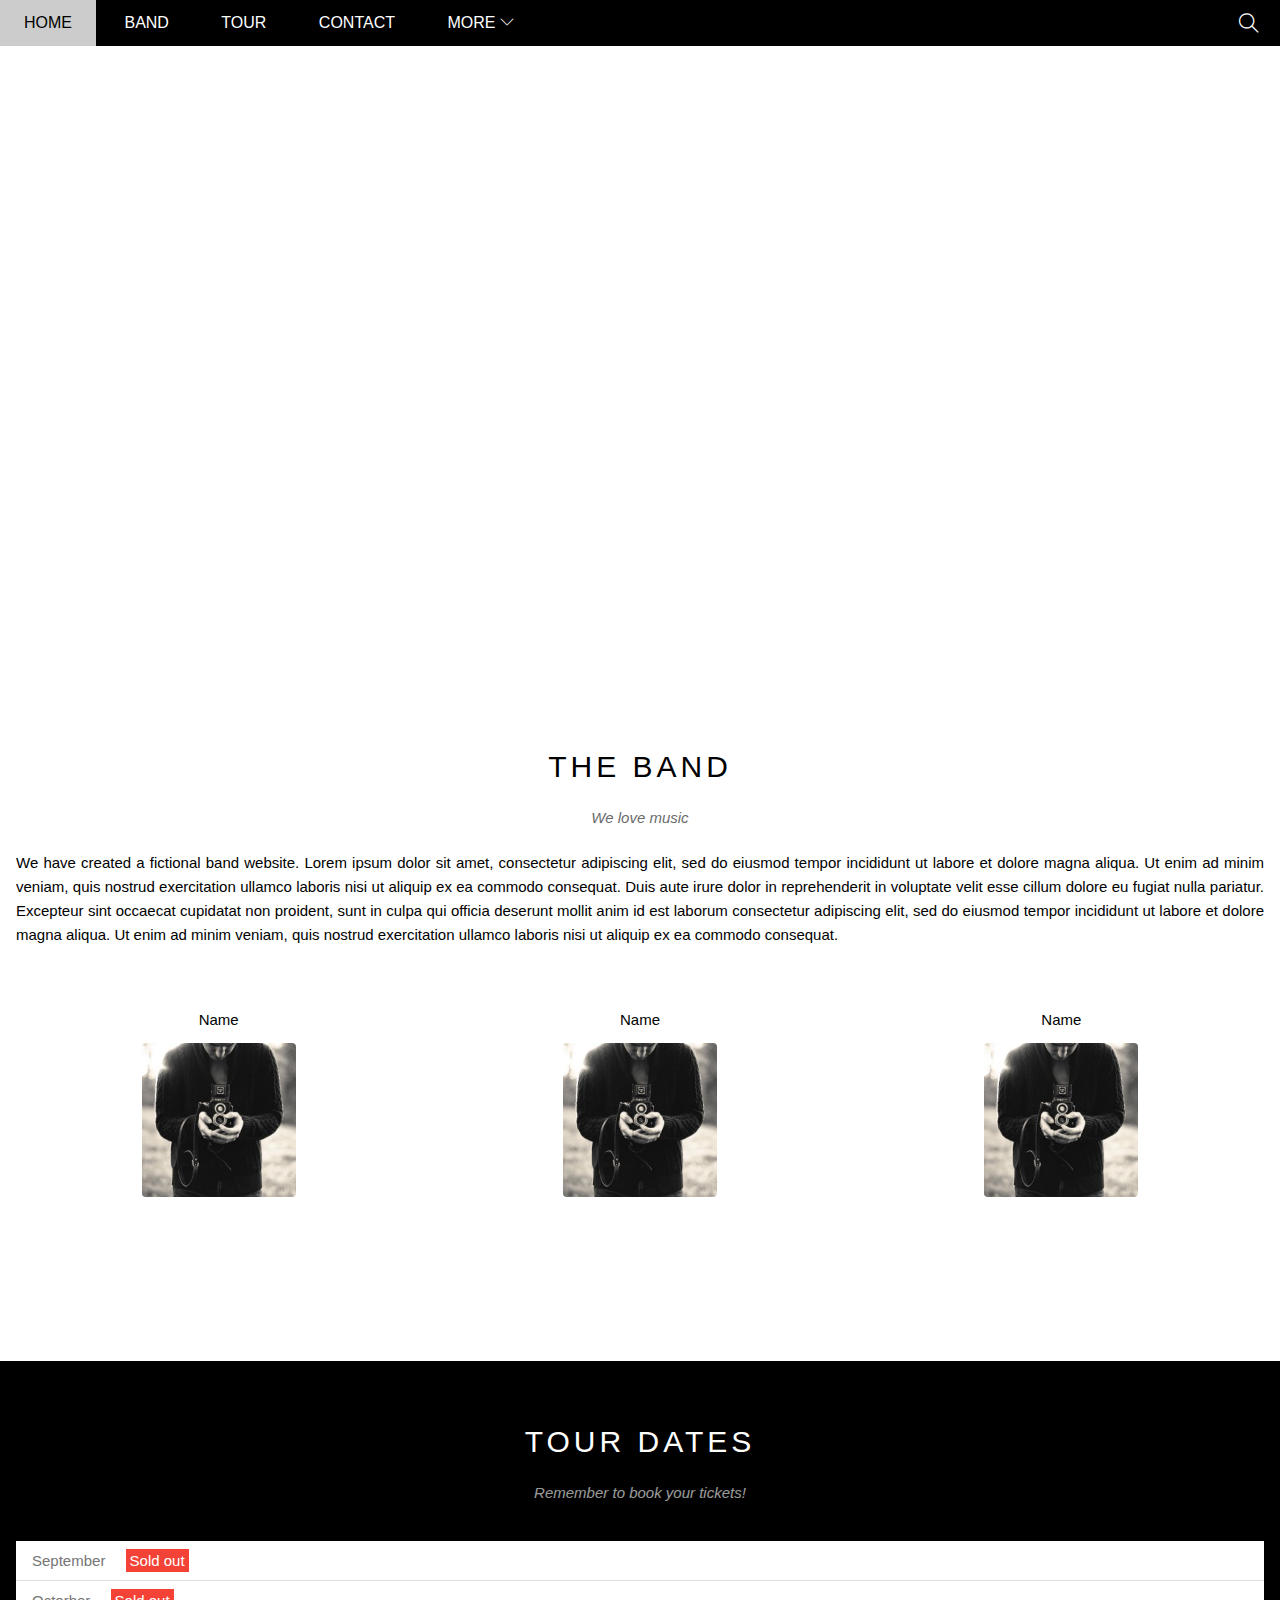
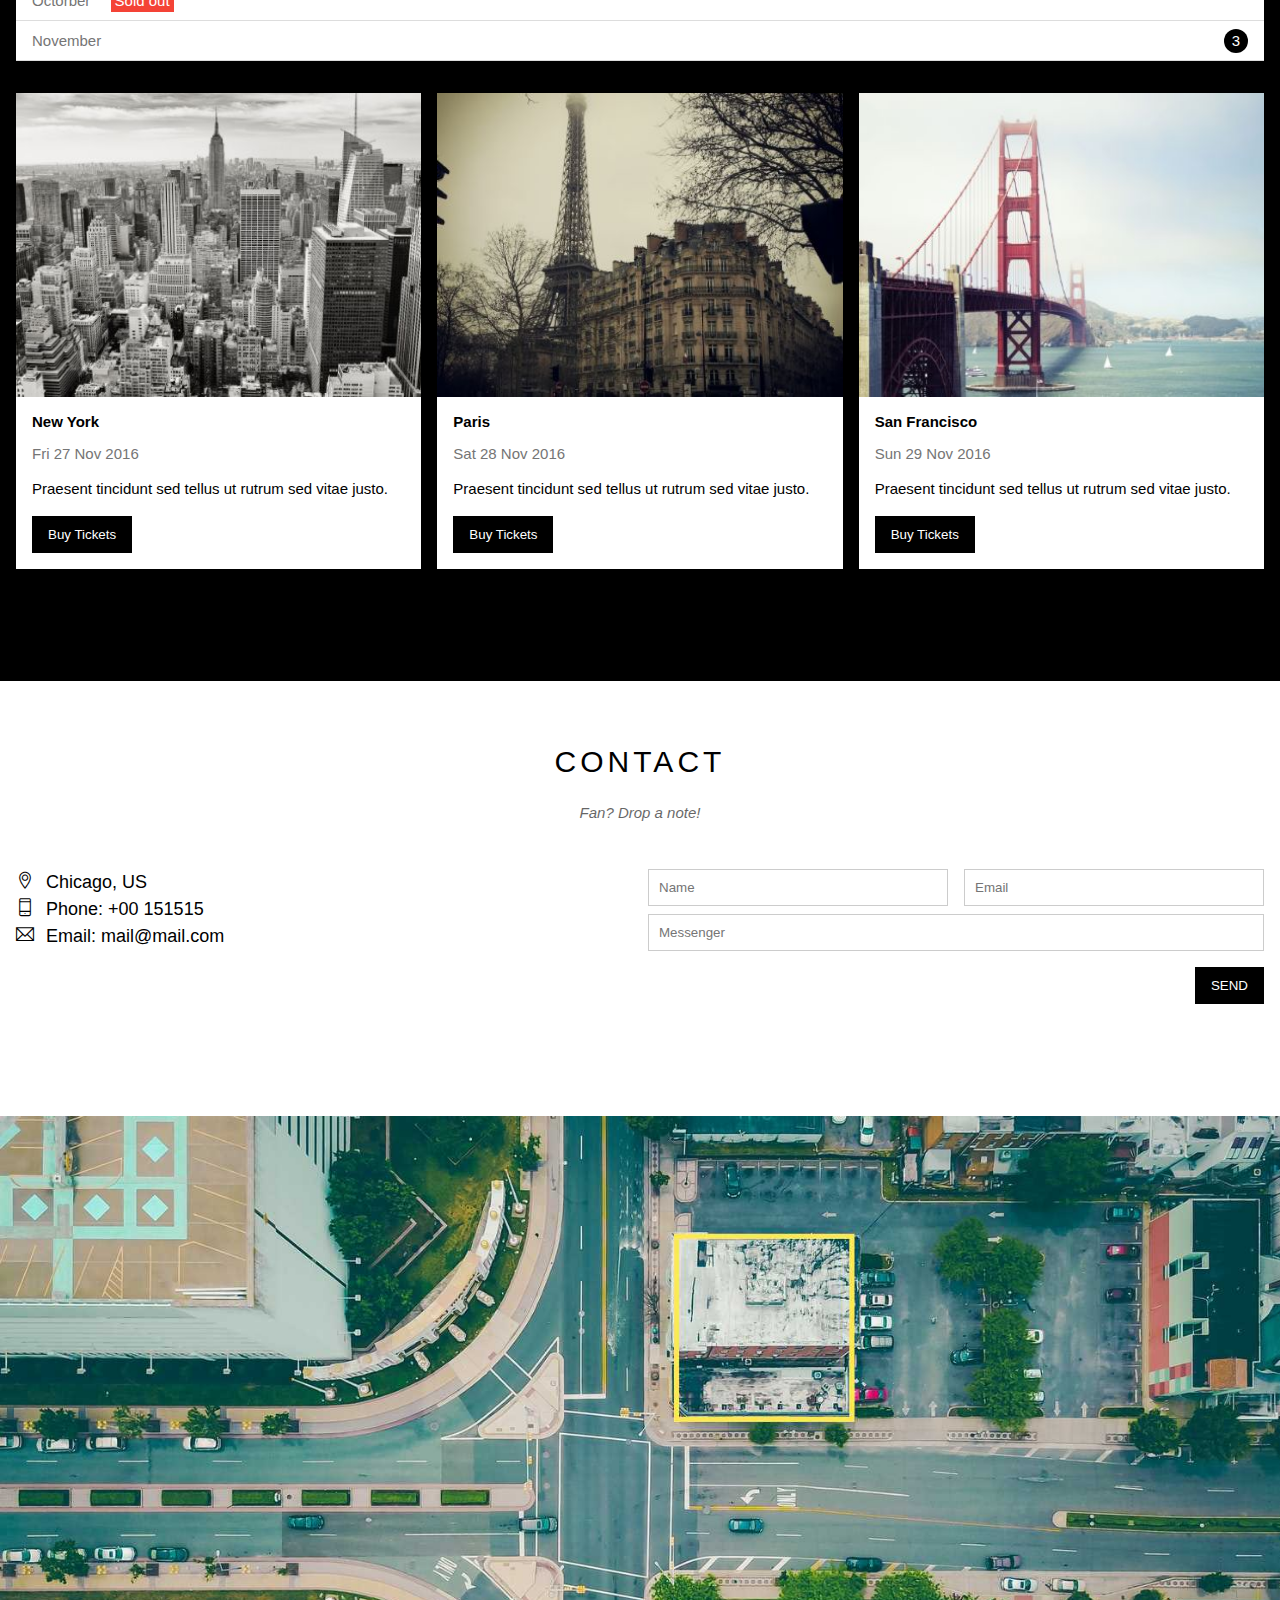
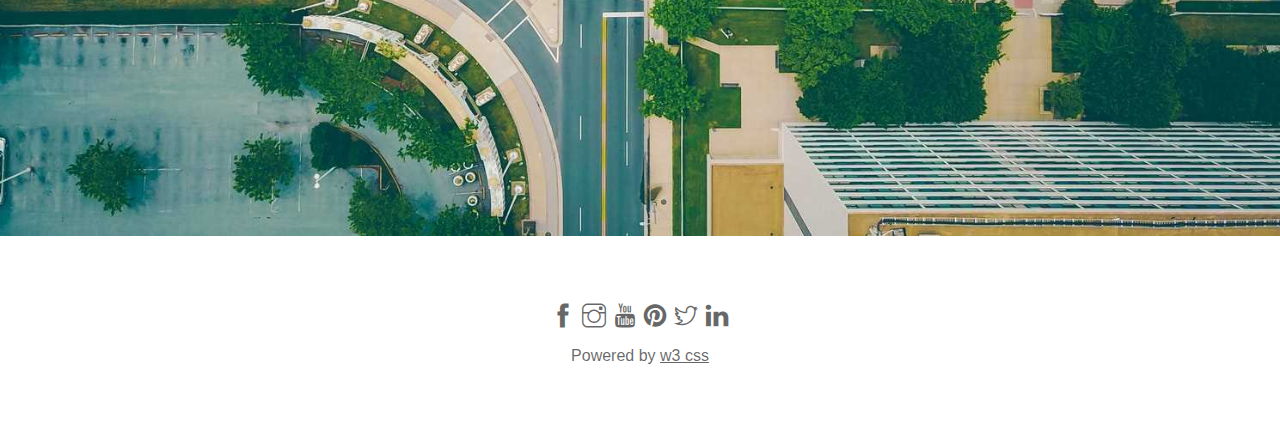
==== commit 01aeec76: "Add files via upload" ====
--- a/index.html
+++ b/index.html
@@ -1,14 +1,19 @@
 <!DOCTYPE html>
 <html lang="en">
 <head>
+    <meta charset="UTF-8">
+    <meta http-equiv="X-UA-Compatible" content="IE=edge">
+    <meta name="viewport" content="width=device-width, initial-scale=1.0">
     <title>The Band</title>
-    <link rel="stylesheet" href="style.css">
-    <link rel="stylesheet" href="responsive.css">
-    <link rel="stylesheet" href="themify-icons/themify-icons.css">
+    <link rel="icon" href="./assets/Icons/musical-notes_1f3b6.png" type="image/x-icon" />
+    <link rel="stylesheet" href="./assets/css/style.css">
+    <link rel="stylesheet" href="./assets/css/responsive.css">
+    <link rel="stylesheet" href="./assets/Fonts/themify-icons-font/themify-icons/themify-icons.css">
 </head>
 <body>
-    <div id="main">
+    <div class="main">
         <div id="header">
+            <!-- begin nav -->
             <ul id="nav">
                 <li><a href="#">Home</a></li>
                 <li><a href="#band">Band</a></li>
@@ -26,156 +31,243 @@
                     </ul>
                 </li>
             </ul>
+            <!-- end nav -->
+
+            <!-- mobile menu button  -->
+            <div id="mobile-menu" class="mobile-menu-btn">
+                <div class="menu-icon ti-menu"></div>
+            </div>
+
+            <!--  search button -->
             <div class="search-btn">
                 <i class="search-icon ti-search"></i>
             </div>
-
-            <div id="mobile-menu" class="mobile-meu-btn">
-                <i class="menu-icon ti-menu"></i>
-            </div>
-        </div>
-        <div id="slider">
+            
+           
+        </div>
+
+        <div class="slider">
             <div class="text-content">
-                <div class="text-heading">New York</div>
-                <div class="text-decription">The atmosphere in New York is lorem ipsum.</div>
-            </div>
-        </div>
-        <div id="content">
-            <div id="band" class="content-section">
-                <h2 class="section-heading">THE BAND</h2>   
-                <div class="section-sub-heading">We love music!</div>
-                <p class="about-text">
-                    We have created a fictional band website. Lorem ipsum dolor sit amet, consectetur adipiscing elit, sed do eiusmod tempor incididunt ut labore et dolore magna aliqua. Ut enim ad minim veniam, quis nostrud exercitation ullamco laboris nisi ut aliquip ex ea commodo consequat. Duis aute irure dolor in reprehenderit in voluptate velit esse cillum dolore eu fugiat nulla pariatur. Excepteur sint occaecat cupidatat non proident, sunt in culpa qui officia deserunt mollit anim id est laborum consectetur adipiscing elit, sed do eiusmod tempor incididunt ut labore et dolore magna aliqua. Ut enim ad minim veniam, quis nostrud exercitation ullamco laboris nisi ut aliquip ex ea commodo consequat.
-                </p>
+                <h2 class="text-heading">New York</h2>
+                <div class="text-description">The atmosphere in New York is lorem ipsum.</div>
+            </div>
+        </div>
+
+        <div  class="content">
+            <!-- about section -->
+            <div id="band" class="section-content">
+                <h2 class="section-heading">THE BAND</h2>
+                <p class="section-sub-heading">We love music</p>
+                <p class="about-text">We have created a fictional band website. Lorem ipsum dolor sit amet, consectetur adipiscing elit, sed do eiusmod tempor incididunt ut labore et dolore magna aliqua. Ut enim ad minim veniam, quis nostrud exercitation ullamco laboris nisi ut aliquip ex ea commodo consequat. Duis aute irure dolor in reprehenderit in voluptate velit esse cillum dolore eu fugiat nulla pariatur. Excepteur sint occaecat cupidatat non proident, sunt in culpa qui officia deserunt mollit anim id est laborum consectetur adipiscing elit, sed do eiusmod tempor incididunt ut labore et dolore magna aliqua. Ut enim ad minim veniam, quis nostrud exercitation ullamco laboris nisi ut aliquip ex ea commodo consequat.</p>
                 <div class="row member-list">
-                    <div class="col col-third text-center">
+                    <div class=" col col-third s-col-full mt-32 text-center">
                         <p class="member-name">Name</p>
-                        <img src="./img/bandmember.jpg" alt="" class="member-img">
-                    </div>
-                    <div class="col col-third text-center">
+                        <img src="./assets/img/Band/bandmember.jpg" alt="Name" class="member-img">
+                    </div>
+                
+                    <div class=" col col-third s-col-full mt-32 text-center">
                         <p class="member-name">Name</p>
-                        <img src="./img/bandmember.jpg" alt="" class="member-img">
-                    </div>
-                    <div class="col col-third text-center">
+                        <img src="./assets/img/Band/bandmember.jpg" alt="Name" class="member-img">
+                    </div>
+                
+                    <div class=" col col-third s-col-full mt-32 text-center">
                         <p class="member-name">Name</p>
-                        <img src="./img/bandmember.jpg" alt="" class="member-img">
+                        <img src="./assets/img/Band/bandmember.jpg" alt="Name" class="member-img">
+                    </div>            
+                    <div class="clear"></div>
+                </div>             
+            </div>
+            <!-- tour section -->           
+                <div id="tour" class="tour-section">
+                    <div class="section-content">
+                        <h2 class="section-heading text-white">TOUR DATES</h2>
+                        <p class="section-sub-heading text-white">Remember to book your tickets!</p>
+                    <!-- ticket -->
+                        <ul class="tickets-list">
+                            <li>September <span class="sold-out text-white">Sold out</span></li>
+                            <li>Octorber  <span class="sold-out text-white">Sold out</span></li>
+                            <li>November <span class="quantity">3</span></li>
+                        </ul>
+                        <!-- place -->
+                        <div class="row places-list">
+                            <div class="col col-third s-col-full mt-16">
+                                <img src="./assets/img/Places/place1.jpg" alt="New York" class="places-img">
+                                <div class="place-body">
+                                    <h3 class="place-heading">New York</h3>
+                                    <p class="place-time">Fri 27 Nov 2016</p>
+                                    <p class="place-desc">Praesent tincidunt sed tellus ut rutrum sed vitae justo.</p>
+                                    <button class="btn s-full-width js-buy-ticket">Buy Tickets</button>
+                                </div>
+                            </div>
+                            <div class="col col-third s-col-full mt-16">
+                                <img src="./assets/img/Places/place2.jpg" alt="New York" class="places-img">
+                                <div class="place-body">
+                                    <h3 class="place-heading">Paris</h3>
+                                    <p class="place-time">Sat 28 Nov 2016</p>
+                                    <p class="place-desc">Praesent tincidunt sed tellus ut rutrum sed vitae justo.</p>
+                                    <button class="btn s-full-width js-buy-ticket">Buy Tickets</button>
+                                </div>
+                            </div>
+                            <div class="col col-third s-col-full mt-16">
+                                <img src="./assets/img/Places/place3.jpg" alt="New York" class="places-img">
+                                <div class="place-body">
+                                    <h3 class="place-heading">San Francisco</h3>
+                                    <p class="place-time">Sun 29 Nov 2016</p>
+                                    <p class="place-desc">Praesent tincidunt sed tellus ut rutrum sed vitae justo.</p>
+                                    <button class="btn s-full-width js-buy-ticket">Buy Tickets</button>
+                                </div>
+                            </div>
+                            <div class="clear"></div>
+                        </div>
+                    </div>
+            </div>
+             <!-- begin: contact section -->
+             <div id="contact" class="section-content">
+                <h2 class="section-heading">CONTACT</h2>
+                <p class="section-sub-heading">Fan? Drop a note!</p>
+                
+                <div class="row contact-content">
+                    <div class="col col-half s-col-full contact-info">
+                        <p><i class="ti-location-pin"></i>Chicago, US</p>
+                        <p><i class="ti-mobile"></i>Phone: +00 151515</p>
+                        <p><i class="ti-email"></i>Email: mail@mail.com</p>
+                        
+                    </div>
+                    <div class="col col-half s-col-full contact-form">
+                        <form action="">
+                            <div class="row">
+                                <div class="col col-half s-col-full">
+                                    <input type="text" name="" placeholder="Name" id="" required class="form-control">
+                                </div>
+                                <div class="col col-half s-col-full s-mt-8">
+                                    <input type="email" name="" placeholder="Email" id="" required class="form-control">
+                                </div>
+                                
+                            </div>
+                            <div class="row">
+                                <div class="col col-full mt-8">
+                                    <input type="text" name="" placeholder="Messenger" id="" required class="form-control">
+                                </div>
+                            </div>
+                             <input class="btn pull-right mt-16 s-full-width" type="submit" value="SEND"> <!--the input co san prop text-align center -->
+                        </form>
                     </div>
                 </div>
             </div>
-            <div id="tour" class="tour-section">
-                <div class="content-section">
-                    <h2 class="section-heading text-white">TOUR DATES</h2>   
-                    <p class="section-sub-heading text-white">Remember to book your tickets!</p>      
-                    <ul class="tickets-list">
-                        <li>September <span class="sold-out">Sold out</span></li>
-                        <li>October <span class="sold-out">Sold out</span></li>
-                        <li>November <span class="quantity">3</span></li>
-                    </ul>
-                    <!--Places -->
-                    <div class="row places-list">
-                        <div class="col col-third">
-                            <img src="./img/newyork.jpg" alt="New York" class="place-img">
-                            <div class="place-body">
-                                <h3 class="place-heading">New York</h3>
-                                <p class="place-time">Friday 27 November 2015</p>
-                                <p class="place-desc">I think i will be crazy with CSS and HTML!</p>
-                                <a href="#" class="btn">Buy Tickets</a>
-                            </div>
-                        </div>
-                        <div class="col col-third">
-                            <img src="./img/paris.jpg" alt="Paris" class="place-img">
-                            <div class="place-body">
-                                <h3 class="place-heading">Paris</h3>
-                                <p class="place-time">Saturday 28 November 2015</p>
-                                <p class="place-desc">I think i will be crazy with CSS and HTML!</p>
-                                <a href="#" class="btn">Buy Tickets</a>
-                            </div>
-                        </div>
-                        <div class="col col-third">
-                            <img src="./img/sanfran.jpg" alt="SanFran" class="place-img">
-                            <div class="place-body">
-                                <h3 class="place-heading">SanFran</h3>
-                                <p class="place-time">Sunday 29 November 2015</p>
-                                <p class="place-desc">I think i will be crazy with CSS and HTML!</p>
-                                <a href="#" class="btn">Buy Tickets</a>
-                            </div>
-                        </div>
-    
-                    </div> 
-                </div>
-            </div>
-            <div id="contact" class="contact-section">
-                <div class="content-section">
-                    <h2 class="section-heading text-white">CONTACT</h2>   
-                    <p class="section-sub-heading">Fan? Drop a note!</p>
-                    
-                    <div class="row contact-content">
-                        <div class="col col-haft contact-info">
-                            <p><i class="ti-location-pin"></i>Chicago, US</p>
-                            <p><i class="ti-mobile"></i>Phone: +84113</p>
-                            <p><i class="ti-email"></i>Email: CSSHTML@gmail.com</p>
-                        </div>
-                        <div class="col col-haft contact-form">
-                            <form action="">
-                                <div class="row">
-                                    <div class="col col-haft">
-                                        <input type="text" name="" placeholder="Name" required id="" class="form-control">
-                                    </div>
-                                    <div class="col col-haft">
-                                        <input type="email" name="" placeholder="Email" required id="" class="form-control">
-                                    </div>
-                                </div>
-                                <div class="row mt-8">
-                                    <div class="col col-full">
-                                        <input type="text" name="" placeholder="Message" required id="" class="form-control">
-                                    </div>
-                                </div>
-                                <input class="btn pull-right mt-16 " type="submit" value="SEND">
-                            </form>
-                        </div>
-                    </div>
-                </div>
-            </div>
-            <div class="map-section">
-                <img src="./img/map.jpg" alt="Map">
-            </div>    
-        </div>
-        <div id="footer">
-            <div class="social-list">
-                <a href=""><i class="ti-facebook"></i></a>
-                <a href=""><i class="ti-instagram"></i></a>
-                <a href=""><i class="ti-youtube"></i></a>
-                <a href=""><i class="ti-printerest"></i></a>
-                <a href=""><i class="ti-twitter"></i></a>
-                <a href=""><i class="ti-linkedin"></i></a>
-            </div>
-            <p class="copyright">Powerd by <a href="">Dũng</a></p>
+             <!-- end: contact section -->
+             <div class="map-section">
+                <img src="./assets/img/Places/map.jpg" alt="map">
+             </div>
+        </div>
+        
+        <div class="footer">
+            <div class="socials-list">
+                <a href="" class="ti-facebook"><i></i></a>
+                <a href="" class="ti-instagram"><i></i></a>
+                <a href="" class="ti-youtube"><i></i></a>
+                <a href="" class="ti-pinterest-alt"><i></i></a>
+                <a href="" class="ti-twitter"><i></i></a>
+                <a href="" class="ti-linkedin"><i></i></a>
+            </div>
+            <p class="copyright">
+               Powered by <a href="" class="">w3 css</a>
+            </p>
         </div>
     </div>
-
+    <div class="modal js-modal">
+        <div class="modal-container js-modal-container">
+            <div class="modal-close js-modal-close">
+                <i class="ti-close"></i>
+            </div>
+            <!-- header modal  -->
+            <header class="modal-header">
+                <i class="modal-heading-icon ti-bag"></i>
+                Tickets
+            </header>
+            <!-- body modal  -->
+            <div class="modal-body">
+                <label for="ticket-quantity" class="modal-label">
+                    <i class="ti-shopping-cart"></i>
+                    Tickets, $15 per person
+                </label>
+                <input id="ticket-quantity" type="text" class="modal-input" placeholder="How many?">
+                <label for="ticket-email" class="modal-label">
+                    <i class="ti-user"></i>
+                    Send To
+                </label>
+                <input id="ticket-email" type="text" class="modal-input" placeholder="Enter email">
+                <button id="buy-tickets">Pay
+                    <i class="ti-check"></i>
+                </button>
+                <!-- footer modal  -->
+                <footer class="modal-footer">
+                    <p class="modal-help">Need <a href="">help?</a></p>
+                </footer>
+    </div>
+        </div>
+    </div>
+    <script>
+         const buyBtns = document.querySelectorAll('.js-buy-ticket')
+        const modal = document.querySelector('.js-modal')
+        const modalContainer = document.querySelector('.js-modal-container')
+        const modalClose = document.querySelector('.js-modal-close')
+
+        // hàm hiện thị modal mua vé (thêm class open vào modal)
+        function showBuyTickets(){
+            modal.classList.add('open')
+
+        }
+
+        // hàm ẩn modal mua vé (gõ bỏ class open vào modal)
+
+        function hideBuyTickets(){
+            modal.classList.remove('open')
+        }
+
+        // lặp lại từng thẻ buyBtn và nghe hành vị Click
+
+        for (const buyBtn of buyBtns) {
+            buyBtn.addEventListener('click', showBuyTickets)
+        }
+
+        // nghe hành vi Click và button close
+
+        modalClose.addEventListener('click', hideBuyTickets)
+
+    </script>
     <script>
         var header = document.getElementById('header');
         var mobileMenu = document.getElementById('mobile-menu');
-        var headerHight = header.clientHeight;
-        // Đóng/mở mobile menu
+        var headerHeight = header.clientHeight
+
+        //dong mo mobile menu
         mobileMenu.onclick = function() {
-            var isOClosed = header.clientHeight === header.clientHeight;
-            if (isOClosed) {
+            var isClose = header.clientHeight === headerHeight;
+            if(isClose) {
                 header.style.height = 'auto';
-            } else {
+            }
+            else {
                 header.style.height = null;
             }
-        }            
-        //Tự động đóng khi dùng menu
+        }
+
+        //tu dong dong khi chon menu
         var menuItems = document.querySelectorAll('#nav li a[href*="#"]');
-        for (var i = 0; i < menuItems.length; i++) {
-            var menuItem = menuItems[i]; 
+        console.log(menuItems)
+        for (var i = 0;i<menuItems.length;i++) {
+            var menuItem = menuItems[i];
 
             menuItem.onclick = function() {
-                header.style.height = null;
+                var isParentMenu = this.nextElementSibling && menuItem.nextElementSibling.classList.contains('subnav');
+                if (!isParentMenu){
+
+                    header.style.height = null;
+                }
+                else{
+                    event.preventDefault();
+                }
             }
-        }    
+        }
     </script>
-
 </body>
 </html>--- a/assets/css/style.css
+++ b/assets/css/style.css
@@ -0,0 +1,468 @@
+/* reset css */
+* {
+    padding: 0;
+    margin: 0;
+    box-sizing: border-box;
+}
+
+html {
+    scroll-behavior: smooth;
+    font-family: Arial, Helvetica, sans-serif;
+}
+
+/* 
+ 1.Làm từ ngoài vào trong
+ 2.Từ trên xuống dưới
+ 3.Tổng quan về chi tiết
+ 
+*/
+
+/* 
+1.Vị trí
+2.Kích thước
+3. Màu sắc
+4. Kiểu dáng
+*/
+.clear {
+    clear: both;
+}
+.text-white {
+    color: #fff !important;
+}
+.text-center {
+    text-align: center !important;
+}
+.pull-right {
+    float: right !important;
+}
+.btn {
+    text-decoration: none;
+    color: #fff;
+    background-color: #000;
+    padding: 11px 16px;
+    display: inline-block;
+    margin-top: 15px;
+    border: none;
+    /* text-align: center; */
+}
+
+.btn:hover {
+    color: #000;
+    background-color: #ccc;
+    cursor: pointer;
+}
+.mt-8 {
+    margin-top: 8px !important;
+}
+.mt-16 {
+    margin-top: 16px !important;
+}
+.mt-32 {
+    margin-top: 32px !important;
+}
+/* comon  */
+.row {
+    margin-left: -8px;
+    margin-right: -8px;
+}
+.row::after {
+    content: "";
+    display: block;
+    clear: both ;
+}
+.col {
+    float: left;
+    padding-left: 8px;
+    padding-right: 8px;
+}
+.col-half {
+    width: 50%;
+}
+.col-third {
+    width: 33.33333%;
+}
+.col-full {
+    width: 100%;
+}
+
+/* main  */
+.main   {
+    
+}
+
+#header {
+    background-color: black;
+    position: fixed;
+    height: 46px;
+    top: 0;
+    left: 0;
+    right: 0;
+    z-index: 1;
+    
+}
+/* Bỏ dấu chấm trc thẻ li */
+#nav, .subnav {
+    list-style-type: none;
+}
+#nav > li{
+    display: inline-block;
+}  
+
+#nav li{  
+    position: relative;
+}
+#nav > li > a {
+    color: #fff;
+    text-transform: uppercase;
+}
+
+#nav li a {   
+    text-decoration: none; /* bỏ dau gach duoi */
+    line-height: 46px;
+    padding: 0 24px;
+    display: block;
+}
+#nav li:hover .subnav {
+    display: block;
+}
+
+#nav > li:hover > a,
+#nav .subnav li:hover a {
+    color: #000;
+    background-color: #ccc;
+}
+
+/* #nav li:hover a {
+    color: #000;
+    background-color: #ccc;
+    
+} */
+#nav {
+    display: inline-block;
+}
+
+#nav .subnav {
+    display: none;   
+    position: absolute;
+    top: 100%;
+    left: 0;
+    min-width: 160px;
+    background-color: #fff;
+    box-shadow: 0 0 10px rgba(0, 0, 0, 0.3);
+}
+#nav .subnav a{
+    color: #000;
+    padding: 0 12px;
+    line-height: 38px;
+}
+#nav .nav-arrow-down {
+    font-size: 14px;
+}
+#header .mobile-menu-btn{
+    position: absolute;
+    top: 0;
+    right: 0;
+    display: none;
+}
+#header .mobile-menu-btn,
+#header .search-btn {
+    padding: 0 21px;
+    float: right;
+    position: absolute;
+    top: 0;
+    right: 0;
+    
+}
+#header .mobile-menu-btn:hover{
+    background-color: #ccc;
+}
+
+#header .mobile-menu-btn:hover .menu-icon{
+   color: #000;
+}
+
+#header .search-btn:hover {
+    cursor: pointer;
+    background-color: #f44336;
+}
+#header .menu-icon,
+#header .search-icon {
+    color: #fff;
+    font-size: 20px;
+    line-height: 46px;
+    
+}
+
+.slider {
+    position: relative;
+    margin-top: 46px;
+    padding-top: 50%;  
+    background: url('/The_Band/assets/img/Slider/Slider1.jpg') top center / cover no-repeat;
+}
+.slider .text-content {
+    position: absolute;
+    bottom: 47px;
+    color: #fff;
+    left: 50%;
+    transform: translateX(-50%);
+    text-align: center;
+}
+.slider .text-heading {
+    font-weight: 500;
+    font-size: 24px;
+    
+}
+.slider .text-description {
+    font-size: 15px;
+    margin-top: 25px;
+}
+.content {
+   
+}
+.content .section-content {
+    width: 800px;
+    width: 100%;
+    padding: 64px 0 112px;
+    margin-left:auto ;
+    margin-right: auto;
+    padding-left: 16px;
+    padding-right: 16px;
+}
+.content .section-heading{
+    font-size: 30px;
+    font-weight: 500;
+    text-align: center;
+    letter-spacing: 4px;
+}
+.content .section-sub-heading {
+    text-align: center;
+    font-size: 15px;
+    margin-top: 25px;  
+    font-style: italic;  
+    opacity: 0.6;
+}
+.content .about-text {
+    font-size: 15px;
+    margin-top: 25px;
+    text-align: justify; 
+    line-height: 1.6; 
+}
+.content .member-list {
+    margin-top: 32px;
+    /* width: 768px; */
+    
+    
+}
+ 
+.content .member-name {
+    font-size: 15px;
+    
+}
+.content .member-img {
+    width: 154px;
+    margin-top: 15px;
+    border-radius: 4px;
+}
+/* tour-section */
+.content .tour-section {
+    margin-top: 48px;
+    background: #000;
+}
+.tickets-list {
+    list-style: none;
+    background-color: #fff;
+    margin-top: 40px;
+}
+.tickets-list li {
+    color: #757575;
+    padding: 11px 16px;
+    font-size: 15px;
+    border-bottom: 1px solid #ddd;
+}
+.tickets-list .sold-out {
+    background-color: #f44336;
+    padding: 3px 4px;
+    margin-left: 16px;
+}
+.tickets-list .quantity {
+    float: right;
+    width: 24px;
+    height: 24px;
+    background-color: #000;
+    color: #fff;
+    border-radius: 50%;/* lam tron vien */
+    text-align: center;
+    line-height: 24px;
+    margin-top: -3px;
+}
+/* place  */
+.places-list {   
+    margin-top: 16px;
+}
+
+.places-img {
+    width: 100%;
+    display: block;
+}
+.places-img:hover {
+    opacity: 0.6;
+}
+.place-body {
+    background-color: #fff;
+    padding: 16px;
+    font-size: 15px;
+}
+.place-heading {
+    font-size: 15px;
+    font-weight: 600;
+}
+.place-time {
+    margin-top: 15px;
+    color: #757575;
+}
+
+.place-desc {
+    margin-top: 15px;
+    line-height: 1.6;
+    
+}
+
+/* contact form  */
+.contact-content {
+    margin-top: 48px;
+}
+.contact-info {
+    font-size: 18px;
+    line-height: 1.5;
+}
+.contact-info i[class*="ti-"] {
+    width: 30px;
+    display: inline-block;
+}
+.contact-form {
+    font-size: 15px;
+}
+.contact-form .form-control {
+    padding: 10px;
+    border: 1px solid #ccc;
+    width: 100%;
+}
+/* map section  */
+.map-section img {
+    width: 100%;
+}
+/* Footer section */
+.footer {
+    padding: 64px 16px;
+    text-align: center;
+}
+.footer .socials-list {
+    font-size: 24px;
+}
+.footer .socials-list a {
+    color: rgba(0, 0, 0, 0.6);
+    text-decoration: none;
+}
+.footer .copyright a,
+.footer .socials-list a:hover {
+    color: rgba(0, 0, 0, 0.4);
+}
+.footer .copyright {
+    margin-top: 15px;
+    color: rgba(0, 0, 0, 0.6);
+}
+.footer .copyright a {
+    color: rgba(0, 0, 0, 0.6);
+}
+/* modal  */
+.modal.open  {
+    display: flex !important;
+}
+.modal {
+    position: fixed;
+    top: 0;
+    left: 0 ;
+    right: 0;
+    bottom: 0;
+    background: rgba(0, 0, 0, 0.4);
+    display: none;
+    align-items: center;
+    justify-content: center;
+    
+}
+
+.modal-container {
+    background: #fff;
+    width: 900px;
+    max-width: calc(100% - 32px);
+    min-height: 200px;
+    position: relative;
+    animation: modalFadeIn ease 0.5s;
+}
+.modal-header {
+    background: #009688;
+    height: 130px;
+    display: flex;
+    align-items: center;
+    justify-content: center;
+    font-size: 30px;
+    color: #fff;
+}
+.modal-heading-icon {
+    margin-right: 16px;
+    
+}
+.modal-close {
+    position: absolute;
+    right: 0;
+    top: 0;
+    color: #fff;
+    padding: 12px;
+    cursor: pointer;
+}
+.modal-body {
+    padding: 16px;
+}
+.modal-label {
+    display: block;
+    font-size: 15px;
+    margin-bottom: 12px;
+}
+.modal-input {
+    border: 1px solid #ccc;
+    width: 100%;
+    padding: 10px;
+    font-size: 15px;
+    margin-bottom: 24px;
+}
+#buy-tickets {
+    width: 100%;
+    padding: 18px;
+    background: #009688;
+    border: none;
+    color: #fff;
+    font-size: 15px;
+    text-transform: uppercase;
+    cursor: pointer;
+}
+#buy-tickets:hover {
+    opacity: 0.9;
+}
+.modal-footer {
+    padding: 16px;
+    text-align: right;
+}
+.modal-footer a {
+    color: #2196F3;
+}
+/* keyframe */
+@keyframes modalFadeIn {
+    from {
+        opacity: 0;
+        transform: translateY(-140px);
+    }
+    to {
+        opacity: 1;
+        transform: translateY(0);
+    }
+}--- a/assets/css/responsive.css
+++ b/assets/css/responsive.css
@@ -0,0 +1,47 @@
+/* mobile  */
+@media (max-width: 740px) {
+    .s-full-width,  
+    .s-col-full {
+        width: 100% !important;
+    }
+    .s-mt-8 {
+        margin-top: 8px !important;
+    }
+    #header {
+        overflow: hidden;
+    }
+    #header .mobile-menu-btn{
+        display: block;
+    }
+    #header .search-btn {
+        display: none;
+    }
+    #nav {
+        display: block;
+    }
+    #nav li a{
+        padding: 1px 24px;
+    }
+    #nav > li{
+
+        display: block;
+    }  
+    #nav > li:first-child{
+        display: inline-block;
+    }
+    #nav .subnav {
+        position: initial;
+        background: #333;
+    }
+    #nav .subnav a{
+        color: #fff;
+        padding: 5px 41px
+    }
+   
+    .content .member-img {
+        width: 60%;
+    }
+    .contact-form {
+        margin-top: 16px;
+    }
+}--- a/assets/Fonts/themify-icons-font/themify-icons/themify-icons.css
+++ b/assets/Fonts/themify-icons-font/themify-icons/themify-icons.css
@@ -0,0 +1,1081 @@
+@font-face {
+	font-family: 'themify';
+	src:url('fonts/themify.eot?-fvbane');
+	src:url('fonts/themify.eot?#iefix-fvbane') format('embedded-opentype'),
+		url('fonts/themify.woff?-fvbane') format('woff'),
+		url('fonts/themify.ttf?-fvbane') format('truetype'),
+		url('fonts/themify.svg?-fvbane#themify') format('svg');
+	font-weight: normal;
+	font-style: normal;
+}
+
+[class^="ti-"], [class*=" ti-"] {
+	font-family: 'themify';
+	speak: none;
+	font-style: normal;
+	font-weight: normal;
+	font-variant: normal;
+	text-transform: none;
+	line-height: 1;
+
+	/* Better Font Rendering =========== */
+	-webkit-font-smoothing: antialiased;
+	-moz-osx-font-smoothing: grayscale;
+}
+
+.ti-wand:before {
+	content: "\e600";
+}
+.ti-volume:before {
+	content: "\e601";
+}
+.ti-user:before {
+	content: "\e602";
+}
+.ti-unlock:before {
+	content: "\e603";
+}
+.ti-unlink:before {
+	content: "\e604";
+}
+.ti-trash:before {
+	content: "\e605";
+}
+.ti-thought:before {
+	content: "\e606";
+}
+.ti-target:before {
+	content: "\e607";
+}
+.ti-tag:before {
+	content: "\e608";
+}
+.ti-tablet:before {
+	content: "\e609";
+}
+.ti-star:before {
+	content: "\e60a";
+}
+.ti-spray:before {
+	content: "\e60b";
+}
+.ti-signal:before {
+	content: "\e60c";
+}
+.ti-shopping-cart:before {
+	content: "\e60d";
+}
+.ti-shopping-cart-full:before {
+	content: "\e60e";
+}
+.ti-settings:before {
+	content: "\e60f";
+}
+.ti-search:before {
+	content: "\e610";
+}
+.ti-zoom-in:before {
+	content: "\e611";
+}
+.ti-zoom-out:before {
+	content: "\e612";
+}
+.ti-cut:before {
+	content: "\e613";
+}
+.ti-ruler:before {
+	content: "\e614";
+}
+.ti-ruler-pencil:before {
+	content: "\e615";
+}
+.ti-ruler-alt:before {
+	content: "\e616";
+}
+.ti-bookmark:before {
+	content: "\e617";
+}
+.ti-bookmark-alt:before {
+	content: "\e618";
+}
+.ti-reload:before {
+	content: "\e619";
+}
+.ti-plus:before {
+	content: "\e61a";
+}
+.ti-pin:before {
+	content: "\e61b";
+}
+.ti-pencil:before {
+	content: "\e61c";
+}
+.ti-pencil-alt:before {
+	content: "\e61d";
+}
+.ti-paint-roller:before {
+	content: "\e61e";
+}
+.ti-paint-bucket:before {
+	content: "\e61f";
+}
+.ti-na:before {
+	content: "\e620";
+}
+.ti-mobile:before {
+	content: "\e621";
+}
+.ti-minus:before {
+	content: "\e622";
+}
+.ti-medall:before {
+	content: "\e623";
+}
+.ti-medall-alt:before {
+	content: "\e624";
+}
+.ti-marker:before {
+	content: "\e625";
+}
+.ti-marker-alt:before {
+	content: "\e626";
+}
+.ti-arrow-up:before {
+	content: "\e627";
+}
+.ti-arrow-right:before {
+	content: "\e628";
+}
+.ti-arrow-left:before {
+	content: "\e629";
+}
+.ti-arrow-down:before {
+	content: "\e62a";
+}
+.ti-lock:before {
+	content: "\e62b";
+}
+.ti-location-arrow:before {
+	content: "\e62c";
+}
+.ti-link:before {
+	content: "\e62d";
+}
+.ti-layout:before {
+	content: "\e62e";
+}
+.ti-layers:before {
+	content: "\e62f";
+}
+.ti-layers-alt:before {
+	content: "\e630";
+}
+.ti-key:before {
+	content: "\e631";
+}
+.ti-import:before {
+	content: "\e632";
+}
+.ti-image:before {
+	content: "\e633";
+}
+.ti-heart:before {
+	content: "\e634";
+}
+.ti-heart-broken:before {
+	content: "\e635";
+}
+.ti-hand-stop:before {
+	content: "\e636";
+}
+.ti-hand-open:before {
+	content: "\e637";
+}
+.ti-hand-drag:before {
+	content: "\e638";
+}
+.ti-folder:before {
+	content: "\e639";
+}
+.ti-flag:before {
+	content: "\e63a";
+}
+.ti-flag-alt:before {
+	content: "\e63b";
+}
+.ti-flag-alt-2:before {
+	content: "\e63c";
+}
+.ti-eye:before {
+	content: "\e63d";
+}
+.ti-export:before {
+	content: "\e63e";
+}
+.ti-exchange-vertical:before {
+	content: "\e63f";
+}
+.ti-desktop:before {
+	content: "\e640";
+}
+.ti-cup:before {
+	content: "\e641";
+}
+.ti-crown:before {
+	content: "\e642";
+}
+.ti-comments:before {
+	content: "\e643";
+}
+.ti-comment:before {
+	content: "\e644";
+}
+.ti-comment-alt:before {
+	content: "\e645";
+}
+.ti-close:before {
+	content: "\e646";
+}
+.ti-clip:before {
+	content: "\e647";
+}
+.ti-angle-up:before {
+	content: "\e648";
+}
+.ti-angle-right:before {
+	content: "\e649";
+}
+.ti-angle-left:before {
+	content: "\e64a";
+}
+.ti-angle-down:before {
+	content: "\e64b";
+}
+.ti-check:before {
+	content: "\e64c";
+}
+.ti-check-box:before {
+	content: "\e64d";
+}
+.ti-camera:before {
+	content: "\e64e";
+}
+.ti-announcement:before {
+	content: "\e64f";
+}
+.ti-brush:before {
+	content: "\e650";
+}
+.ti-briefcase:before {
+	content: "\e651";
+}
+.ti-bolt:before {
+	content: "\e652";
+}
+.ti-bolt-alt:before {
+	content: "\e653";
+}
+.ti-blackboard:before {
+	content: "\e654";
+}
+.ti-bag:before {
+	content: "\e655";
+}
+.ti-move:before {
+	content: "\e656";
+}
+.ti-arrows-vertical:before {
+	content: "\e657";
+}
+.ti-arrows-horizontal:before {
+	content: "\e658";
+}
+.ti-fullscreen:before {
+	content: "\e659";
+}
+.ti-arrow-top-right:before {
+	content: "\e65a";
+}
+.ti-arrow-top-left:before {
+	content: "\e65b";
+}
+.ti-arrow-circle-up:before {
+	content: "\e65c";
+}
+.ti-arrow-circle-right:before {
+	content: "\e65d";
+}
+.ti-arrow-circle-left:before {
+	content: "\e65e";
+}
+.ti-arrow-circle-down:before {
+	content: "\e65f";
+}
+.ti-angle-double-up:before {
+	content: "\e660";
+}
+.ti-angle-double-right:before {
+	content: "\e661";
+}
+.ti-angle-double-left:before {
+	content: "\e662";
+}
+.ti-angle-double-down:before {
+	content: "\e663";
+}
+.ti-zip:before {
+	content: "\e664";
+}
+.ti-world:before {
+	content: "\e665";
+}
+.ti-wheelchair:before {
+	content: "\e666";
+}
+.ti-view-list:before {
+	content: "\e667";
+}
+.ti-view-list-alt:before {
+	content: "\e668";
+}
+.ti-view-grid:before {
+	content: "\e669";
+}
+.ti-uppercase:before {
+	content: "\e66a";
+}
+.ti-upload:before {
+	content: "\e66b";
+}
+.ti-underline:before {
+	content: "\e66c";
+}
+.ti-truck:before {
+	content: "\e66d";
+}
+.ti-timer:before {
+	content: "\e66e";
+}
+.ti-ticket:before {
+	content: "\e66f";
+}
+.ti-thumb-up:before {
+	content: "\e670";
+}
+.ti-thumb-down:before {
+	content: "\e671";
+}
+.ti-text:before {
+	content: "\e672";
+}
+.ti-stats-up:before {
+	content: "\e673";
+}
+.ti-stats-down:before {
+	content: "\e674";
+}
+.ti-split-v:before {
+	content: "\e675";
+}
+.ti-split-h:before {
+	content: "\e676";
+}
+.ti-smallcap:before {
+	content: "\e677";
+}
+.ti-shine:before {
+	content: "\e678";
+}
+.ti-shift-right:before {
+	content: "\e679";
+}
+.ti-shift-left:before {
+	content: "\e67a";
+}
+.ti-shield:before {
+	content: "\e67b";
+}
+.ti-notepad:before {
+	content: "\e67c";
+}
+.ti-server:before {
+	content: "\e67d";
+}
+.ti-quote-right:before {
+	content: "\e67e";
+}
+.ti-quote-left:before {
+	content: "\e67f";
+}
+.ti-pulse:before {
+	content: "\e680";
+}
+.ti-printer:before {
+	content: "\e681";
+}
+.ti-power-off:before {
+	content: "\e682";
+}
+.ti-plug:before {
+	content: "\e683";
+}
+.ti-pie-chart:before {
+	content: "\e684";
+}
+.ti-paragraph:before {
+	content: "\e685";
+}
+.ti-panel:before {
+	content: "\e686";
+}
+.ti-package:before {
+	content: "\e687";
+}
+.ti-music:before {
+	content: "\e688";
+}
+.ti-music-alt:before {
+	content: "\e689";
+}
+.ti-mouse:before {
+	content: "\e68a";
+}
+.ti-mouse-alt:before {
+	content: "\e68b";
+}
+.ti-money:before {
+	content: "\e68c";
+}
+.ti-microphone:before {
+	content: "\e68d";
+}
+.ti-menu:before {
+	content: "\e68e";
+}
+.ti-menu-alt:before {
+	content: "\e68f";
+}
+.ti-map:before {
+	content: "\e690";
+}
+.ti-map-alt:before {
+	content: "\e691";
+}
+.ti-loop:before {
+	content: "\e692";
+}
+.ti-location-pin:before {
+	content: "\e693";
+}
+.ti-list:before {
+	content: "\e694";
+}
+.ti-light-bulb:before {
+	content: "\e695";
+}
+.ti-Italic:before {
+	content: "\e696";
+}
+.ti-info:before {
+	content: "\e697";
+}
+.ti-infinite:before {
+	content: "\e698";
+}
+.ti-id-badge:before {
+	content: "\e699";
+}
+.ti-hummer:before {
+	content: "\e69a";
+}
+.ti-home:before {
+	content: "\e69b";
+}
+.ti-help:before {
+	content: "\e69c";
+}
+.ti-headphone:before {
+	content: "\e69d";
+}
+.ti-harddrives:before {
+	content: "\e69e";
+}
+.ti-harddrive:before {
+	content: "\e69f";
+}
+.ti-gift:before {
+	content: "\e6a0";
+}
+.ti-game:before {
+	content: "\e6a1";
+}
+.ti-filter:before {
+	content: "\e6a2";
+}
+.ti-files:before {
+	content: "\e6a3";
+}
+.ti-file:before {
+	content: "\e6a4";
+}
+.ti-eraser:before {
+	content: "\e6a5";
+}
+.ti-envelope:before {
+	content: "\e6a6";
+}
+.ti-download:before {
+	content: "\e6a7";
+}
+.ti-direction:before {
+	content: "\e6a8";
+}
+.ti-direction-alt:before {
+	content: "\e6a9";
+}
+.ti-dashboard:before {
+	content: "\e6aa";
+}
+.ti-control-stop:before {
+	content: "\e6ab";
+}
+.ti-control-shuffle:before {
+	content: "\e6ac";
+}
+.ti-control-play:before {
+	content: "\e6ad";
+}
+.ti-control-pause:before {
+	content: "\e6ae";
+}
+.ti-control-forward:before {
+	content: "\e6af";
+}
+.ti-control-backward:before {
+	content: "\e6b0";
+}
+.ti-cloud:before {
+	content: "\e6b1";
+}
+.ti-cloud-up:before {
+	content: "\e6b2";
+}
+.ti-cloud-down:before {
+	content: "\e6b3";
+}
+.ti-clipboard:before {
+	content: "\e6b4";
+}
+.ti-car:before {
+	content: "\e6b5";
+}
+.ti-calendar:before {
+	content: "\e6b6";
+}
+.ti-book:before {
+	content: "\e6b7";
+}
+.ti-bell:before {
+	content: "\e6b8";
+}
+.ti-basketball:before {
+	content: "\e6b9";
+}
+.ti-bar-chart:before {
+	content: "\e6ba";
+}
+.ti-bar-chart-alt:before {
+	content: "\e6bb";
+}
+.ti-back-right:before {
+	content: "\e6bc";
+}
+.ti-back-left:before {
+	content: "\e6bd";
+}
+.ti-arrows-corner:before {
+	content: "\e6be";
+}
+.ti-archive:before {
+	content: "\e6bf";
+}
+.ti-anchor:before {
+	content: "\e6c0";
+}
+.ti-align-right:before {
+	content: "\e6c1";
+}
+.ti-align-left:before {
+	content: "\e6c2";
+}
+.ti-align-justify:before {
+	content: "\e6c3";
+}
+.ti-align-center:before {
+	content: "\e6c4";
+}
+.ti-alert:before {
+	content: "\e6c5";
+}
+.ti-alarm-clock:before {
+	content: "\e6c6";
+}
+.ti-agenda:before {
+	content: "\e6c7";
+}
+.ti-write:before {
+	content: "\e6c8";
+}
+.ti-window:before {
+	content: "\e6c9";
+}
+.ti-widgetized:before {
+	content: "\e6ca";
+}
+.ti-widget:before {
+	content: "\e6cb";
+}
+.ti-widget-alt:before {
+	content: "\e6cc";
+}
+.ti-wallet:before {
+	content: "\e6cd";
+}
+.ti-video-clapper:before {
+	content: "\e6ce";
+}
+.ti-video-camera:before {
+	content: "\e6cf";
+}
+.ti-vector:before {
+	content: "\e6d0";
+}
+.ti-themify-logo:before {
+	content: "\e6d1";
+}
+.ti-themify-favicon:before {
+	content: "\e6d2";
+}
+.ti-themify-favicon-alt:before {
+	content: "\e6d3";
+}
+.ti-support:before {
+	content: "\e6d4";
+}
+.ti-stamp:before {
+	content: "\e6d5";
+}
+.ti-split-v-alt:before {
+	content: "\e6d6";
+}
+.ti-slice:before {
+	content: "\e6d7";
+}
+.ti-shortcode:before {
+	content: "\e6d8";
+}
+.ti-shift-right-alt:before {
+	content: "\e6d9";
+}
+.ti-shift-left-alt:before {
+	content: "\e6da";
+}
+.ti-ruler-alt-2:before {
+	content: "\e6db";
+}
+.ti-receipt:before {
+	content: "\e6dc";
+}
+.ti-pin2:before {
+	content: "\e6dd";
+}
+.ti-pin-alt:before {
+	content: "\e6de";
+}
+.ti-pencil-alt2:before {
+	content: "\e6df";
+}
+.ti-palette:before {
+	content: "\e6e0";
+}
+.ti-more:before {
+	content: "\e6e1";
+}
+.ti-more-alt:before {
+	content: "\e6e2";
+}
+.ti-microphone-alt:before {
+	content: "\e6e3";
+}
+.ti-magnet:before {
+	content: "\e6e4";
+}
+.ti-line-double:before {
+	content: "\e6e5";
+}
+.ti-line-dotted:before {
+	content: "\e6e6";
+}
+.ti-line-dashed:before {
+	content: "\e6e7";
+}
+.ti-layout-width-full:before {
+	content: "\e6e8";
+}
+.ti-layout-width-default:before {
+	content: "\e6e9";
+}
+.ti-layout-width-default-alt:before {
+	content: "\e6ea";
+}
+.ti-layout-tab:before {
+	content: "\e6eb";
+}
+.ti-layout-tab-window:before {
+	content: "\e6ec";
+}
+.ti-layout-tab-v:before {
+	content: "\e6ed";
+}
+.ti-layout-tab-min:before {
+	content: "\e6ee";
+}
+.ti-layout-slider:before {
+	content: "\e6ef";
+}
+.ti-layout-slider-alt:before {
+	content: "\e6f0";
+}
+.ti-layout-sidebar-right:before {
+	content: "\e6f1";
+}
+.ti-layout-sidebar-none:before {
+	content: "\e6f2";
+}
+.ti-layout-sidebar-left:before {
+	content: "\e6f3";
+}
+.ti-layout-placeholder:before {
+	content: "\e6f4";
+}
+.ti-layout-menu:before {
+	content: "\e6f5";
+}
+.ti-layout-menu-v:before {
+	content: "\e6f6";
+}
+.ti-layout-menu-separated:before {
+	content: "\e6f7";
+}
+.ti-layout-menu-full:before {
+	content: "\e6f8";
+}
+.ti-layout-media-right-alt:before {
+	content: "\e6f9";
+}
+.ti-layout-media-right:before {
+	content: "\e6fa";
+}
+.ti-layout-media-overlay:before {
+	content: "\e6fb";
+}
+.ti-layout-media-overlay-alt:before {
+	content: "\e6fc";
+}
+.ti-layout-media-overlay-alt-2:before {
+	content: "\e6fd";
+}
+.ti-layout-media-left-alt:before {
+	content: "\e6fe";
+}
+.ti-layout-media-left:before {
+	content: "\e6ff";
+}
+.ti-layout-media-center-alt:before {
+	content: "\e700";
+}
+.ti-layout-media-center:before {
+	content: "\e701";
+}
+.ti-layout-list-thumb:before {
+	content: "\e702";
+}
+.ti-layout-list-thumb-alt:before {
+	content: "\e703";
+}
+.ti-layout-list-post:before {
+	content: "\e704";
+}
+.ti-layout-list-large-image:before {
+	content: "\e705";
+}
+.ti-layout-line-solid:before {
+	content: "\e706";
+}
+.ti-layout-grid4:before {
+	content: "\e707";
+}
+.ti-layout-grid3:before {
+	content: "\e708";
+}
+.ti-layout-grid2:before {
+	content: "\e709";
+}
+.ti-layout-grid2-thumb:before {
+	content: "\e70a";
+}
+.ti-layout-cta-right:before {
+	content: "\e70b";
+}
+.ti-layout-cta-left:before {
+	content: "\e70c";
+}
+.ti-layout-cta-center:before {
+	content: "\e70d";
+}
+.ti-layout-cta-btn-right:before {
+	content: "\e70e";
+}
+.ti-layout-cta-btn-left:before {
+	content: "\e70f";
+}
+.ti-layout-column4:before {
+	content: "\e710";
+}
+.ti-layout-column3:before {
+	content: "\e711";
+}
+.ti-layout-column2:before {
+	content: "\e712";
+}
+.ti-layout-accordion-separated:before {
+	content: "\e713";
+}
+.ti-layout-accordion-merged:before {
+	content: "\e714";
+}
+.ti-layout-accordion-list:before {
+	content: "\e715";
+}
+.ti-ink-pen:before {
+	content: "\e716";
+}
+.ti-info-alt:before {
+	content: "\e717";
+}
+.ti-help-alt:before {
+	content: "\e718";
+}
+.ti-headphone-alt:before {
+	content: "\e719";
+}
+.ti-hand-point-up:before {
+	content: "\e71a";
+}
+.ti-hand-point-right:before {
+	content: "\e71b";
+}
+.ti-hand-point-left:before {
+	content: "\e71c";
+}
+.ti-hand-point-down:before {
+	content: "\e71d";
+}
+.ti-gallery:before {
+	content: "\e71e";
+}
+.ti-face-smile:before {
+	content: "\e71f";
+}
+.ti-face-sad:before {
+	content: "\e720";
+}
+.ti-credit-card:before {
+	content: "\e721";
+}
+.ti-control-skip-forward:before {
+	content: "\e722";
+}
+.ti-control-skip-backward:before {
+	content: "\e723";
+}
+.ti-control-record:before {
+	content: "\e724";
+}
+.ti-control-eject:before {
+	content: "\e725";
+}
+.ti-comments-smiley:before {
+	content: "\e726";
+}
+.ti-brush-alt:before {
+	content: "\e727";
+}
+.ti-youtube:before {
+	content: "\e728";
+}
+.ti-vimeo:before {
+	content: "\e729";
+}
+.ti-twitter:before {
+	content: "\e72a";
+}
+.ti-time:before {
+	content: "\e72b";
+}
+.ti-tumblr:before {
+	content: "\e72c";
+}
+.ti-skype:before {
+	content: "\e72d";
+}
+.ti-share:before {
+	content: "\e72e";
+}
+.ti-share-alt:before {
+	content: "\e72f";
+}
+.ti-rocket:before {
+	content: "\e730";
+}
+.ti-pinterest:before {
+	content: "\e731";
+}
+.ti-new-window:before {
+	content: "\e732";
+}
+.ti-microsoft:before {
+	content: "\e733";
+}
+.ti-list-ol:before {
+	content: "\e734";
+}
+.ti-linkedin:before {
+	content: "\e735";
+}
+.ti-layout-sidebar-2:before {
+	content: "\e736";
+}
+.ti-layout-grid4-alt:before {
+	content: "\e737";
+}
+.ti-layout-grid3-alt:before {
+	content: "\e738";
+}
+.ti-layout-grid2-alt:before {
+	content: "\e739";
+}
+.ti-layout-column4-alt:before {
+	content: "\e73a";
+}
+.ti-layout-column3-alt:before {
+	content: "\e73b";
+}
+.ti-layout-column2-alt:before {
+	content: "\e73c";
+}
+.ti-instagram:before {
+	content: "\e73d";
+}
+.ti-google:before {
+	content: "\e73e";
+}
+.ti-github:before {
+	content: "\e73f";
+}
+.ti-flickr:before {
+	content: "\e740";
+}
+.ti-facebook:before {
+	content: "\e741";
+}
+.ti-dropbox:before {
+	content: "\e742";
+}
+.ti-dribbble:before {
+	content: "\e743";
+}
+.ti-apple:before {
+	content: "\e744";
+}
+.ti-android:before {
+	content: "\e745";
+}
+.ti-save:before {
+	content: "\e746";
+}
+.ti-save-alt:before {
+	content: "\e747";
+}
+.ti-yahoo:before {
+	content: "\e748";
+}
+.ti-wordpress:before {
+	content: "\e749";
+}
+.ti-vimeo-alt:before {
+	content: "\e74a";
+}
+.ti-twitter-alt:before {
+	content: "\e74b";
+}
+.ti-tumblr-alt:before {
+	content: "\e74c";
+}
+.ti-trello:before {
+	content: "\e74d";
+}
+.ti-stack-overflow:before {
+	content: "\e74e";
+}
+.ti-soundcloud:before {
+	content: "\e74f";
+}
+.ti-sharethis:before {
+	content: "\e750";
+}
+.ti-sharethis-alt:before {
+	content: "\e751";
+}
+.ti-reddit:before {
+	content: "\e752";
+}
+.ti-pinterest-alt:before {
+	content: "\e753";
+}
+.ti-microsoft-alt:before {
+	content: "\e754";
+}
+.ti-linux:before {
+	content: "\e755";
+}
+.ti-jsfiddle:before {
+	content: "\e756";
+}
+.ti-joomla:before {
+	content: "\e757";
+}
+.ti-html5:before {
+	content: "\e758";
+}
+.ti-flickr-alt:before {
+	content: "\e759";
+}
+.ti-email:before {
+	content: "\e75a";
+}
+.ti-drupal:before {
+	content: "\e75b";
+}
+.ti-dropbox-alt:before {
+	content: "\e75c";
+}
+.ti-css3:before {
+	content: "\e75d";
+}
+.ti-rss:before {
+	content: "\e75e";
+}
+.ti-rss-alt:before {
+	content: "\e75f";
+}
